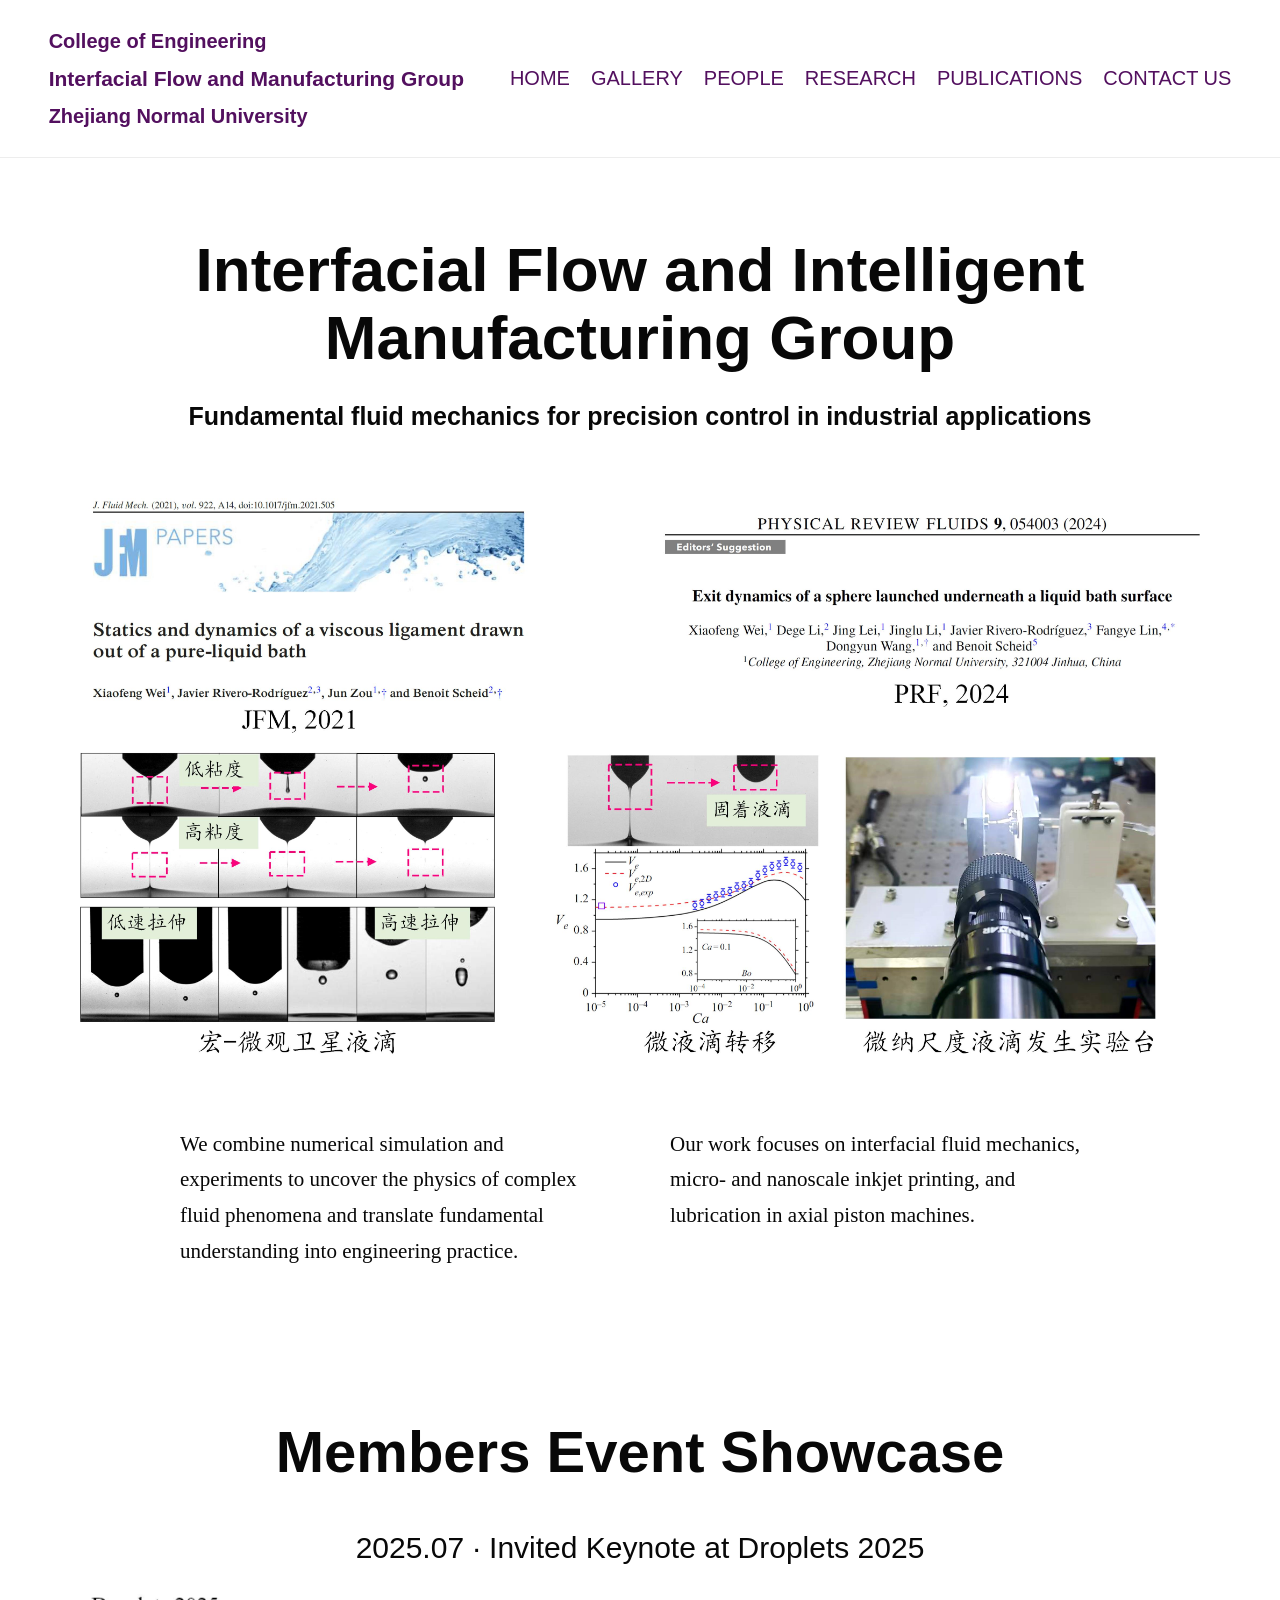
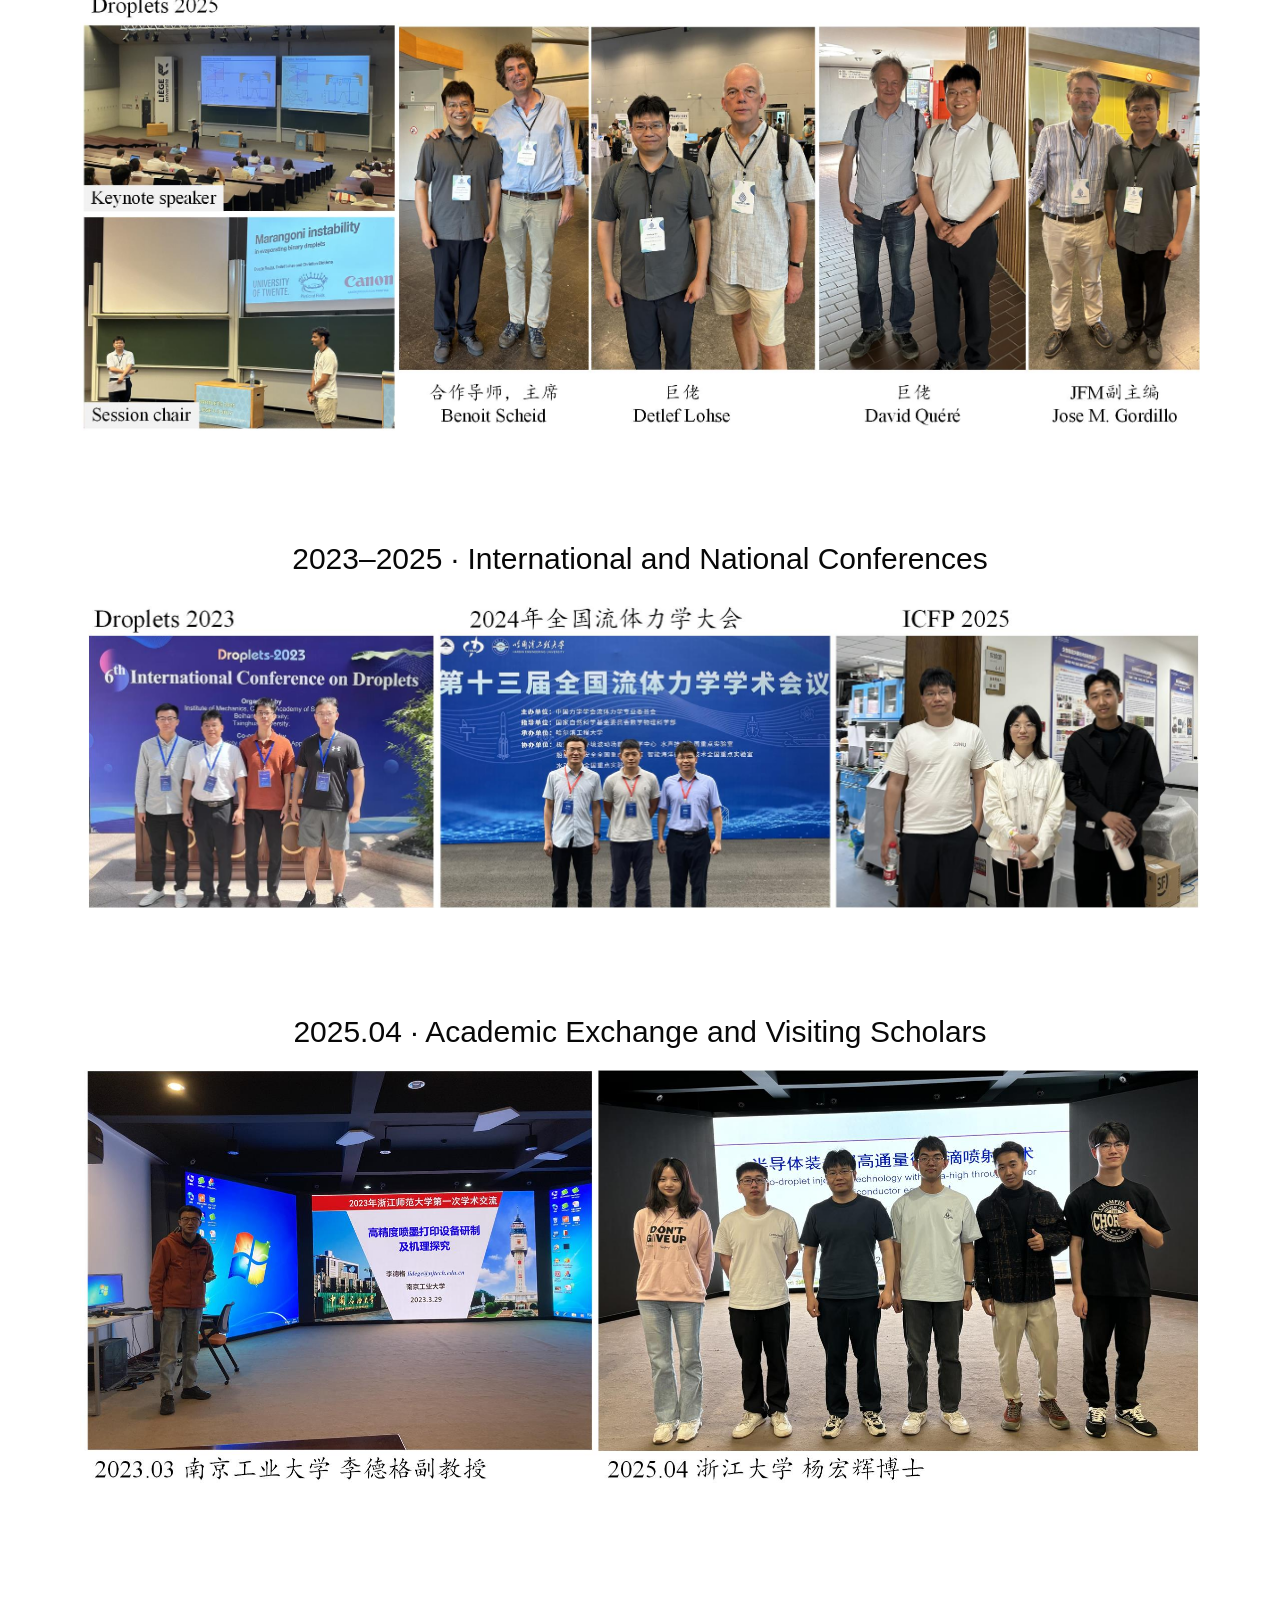
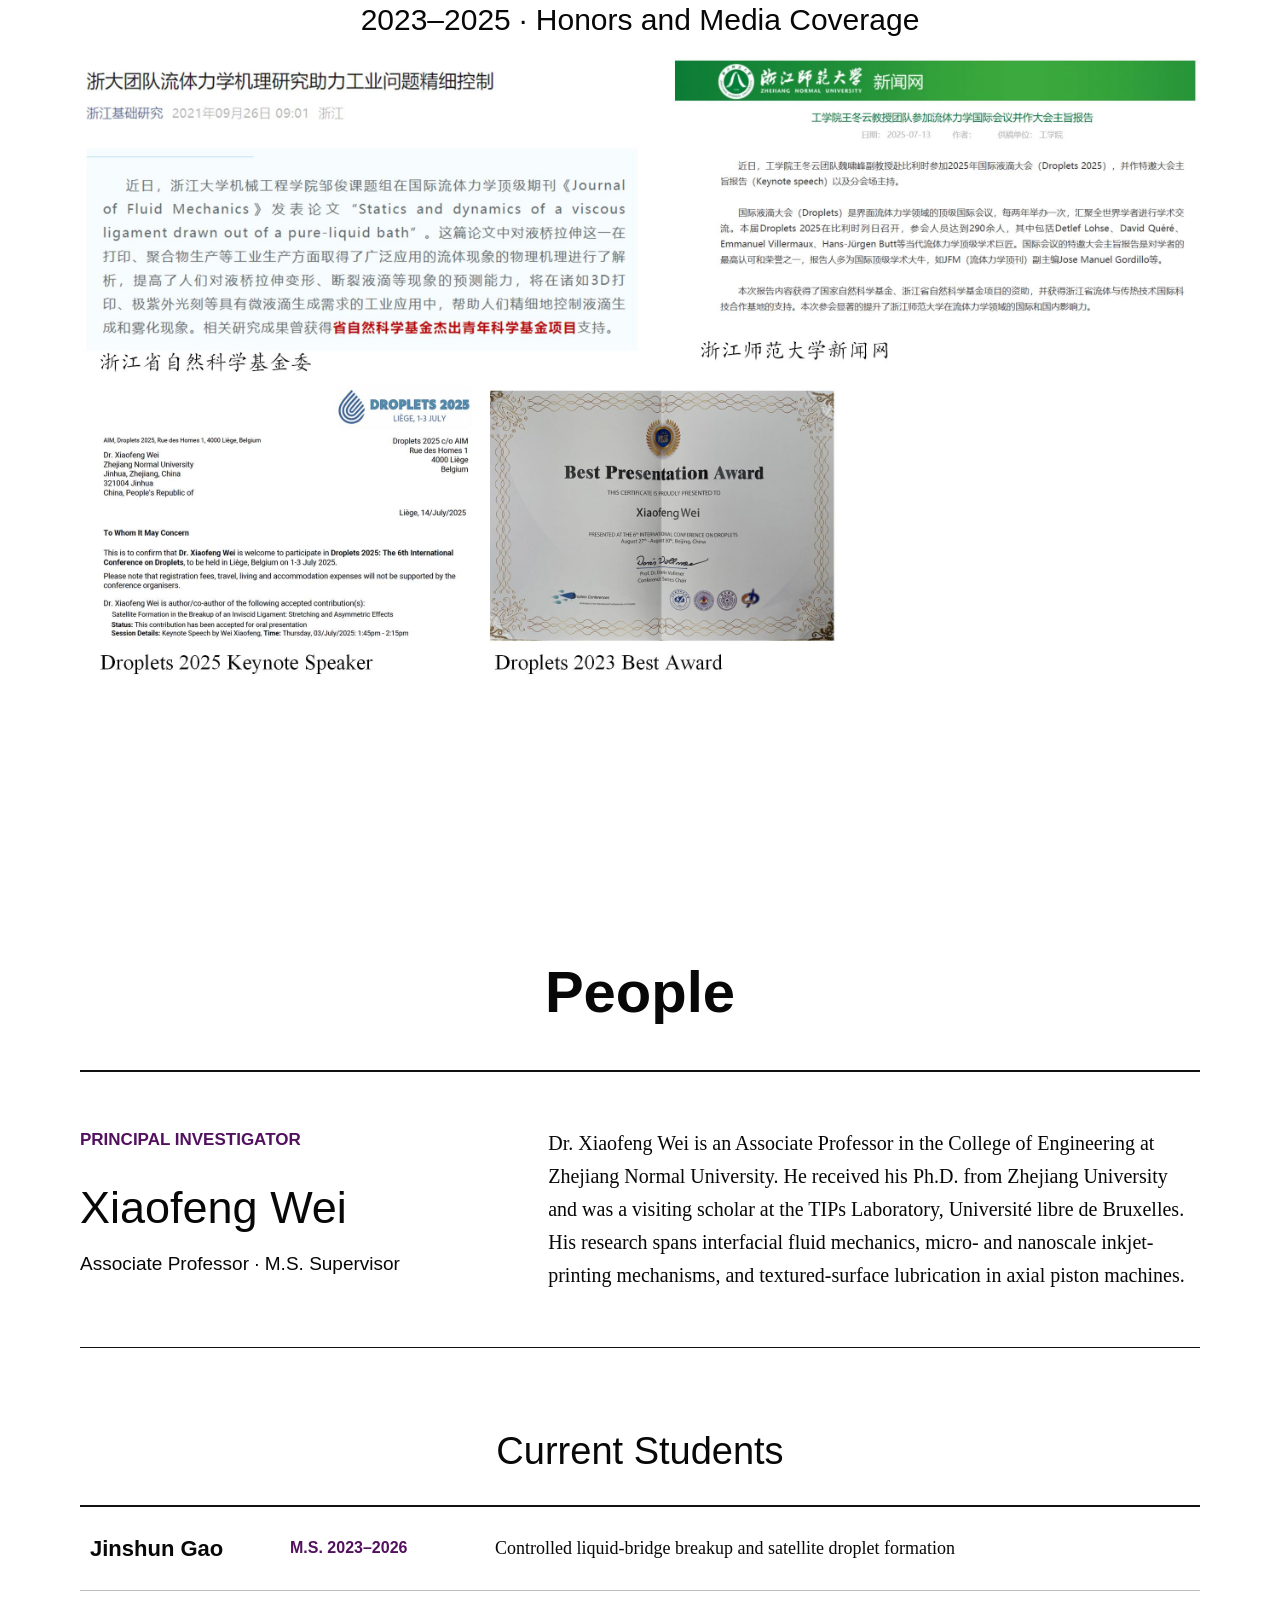
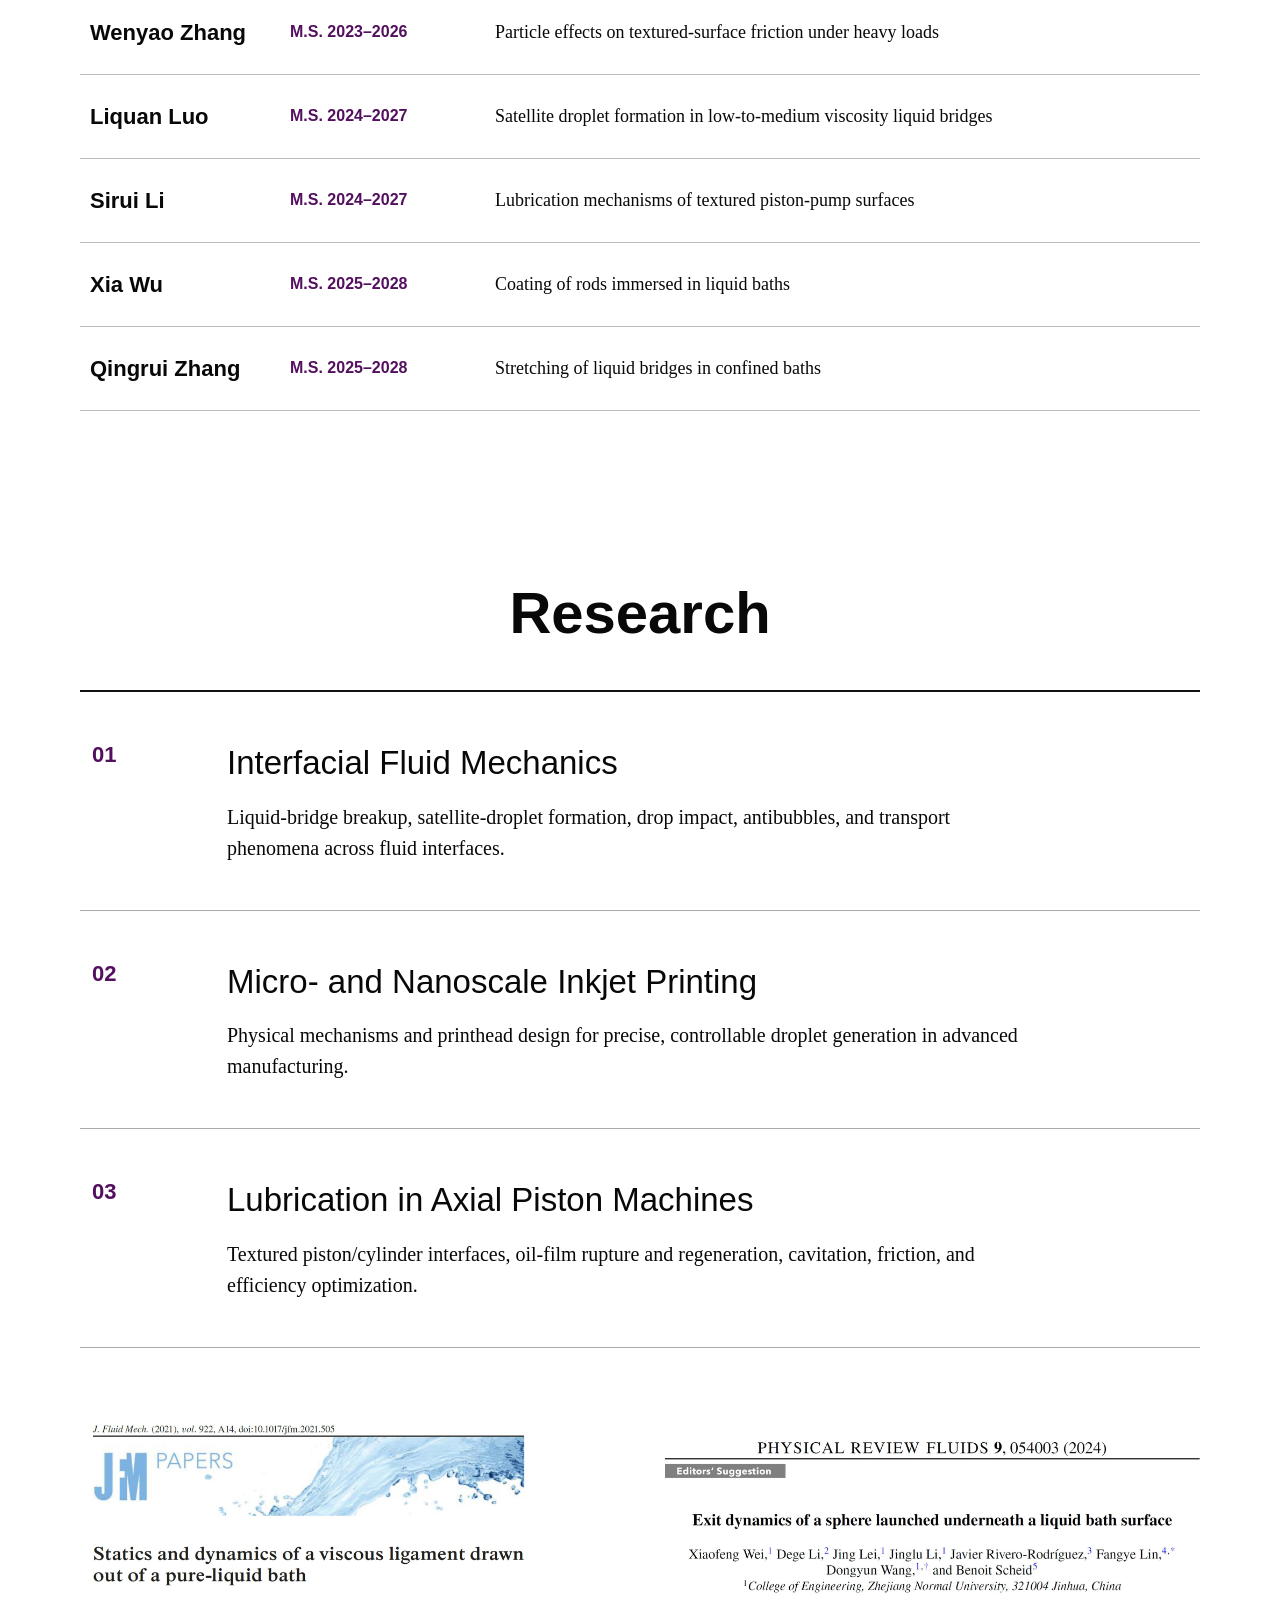
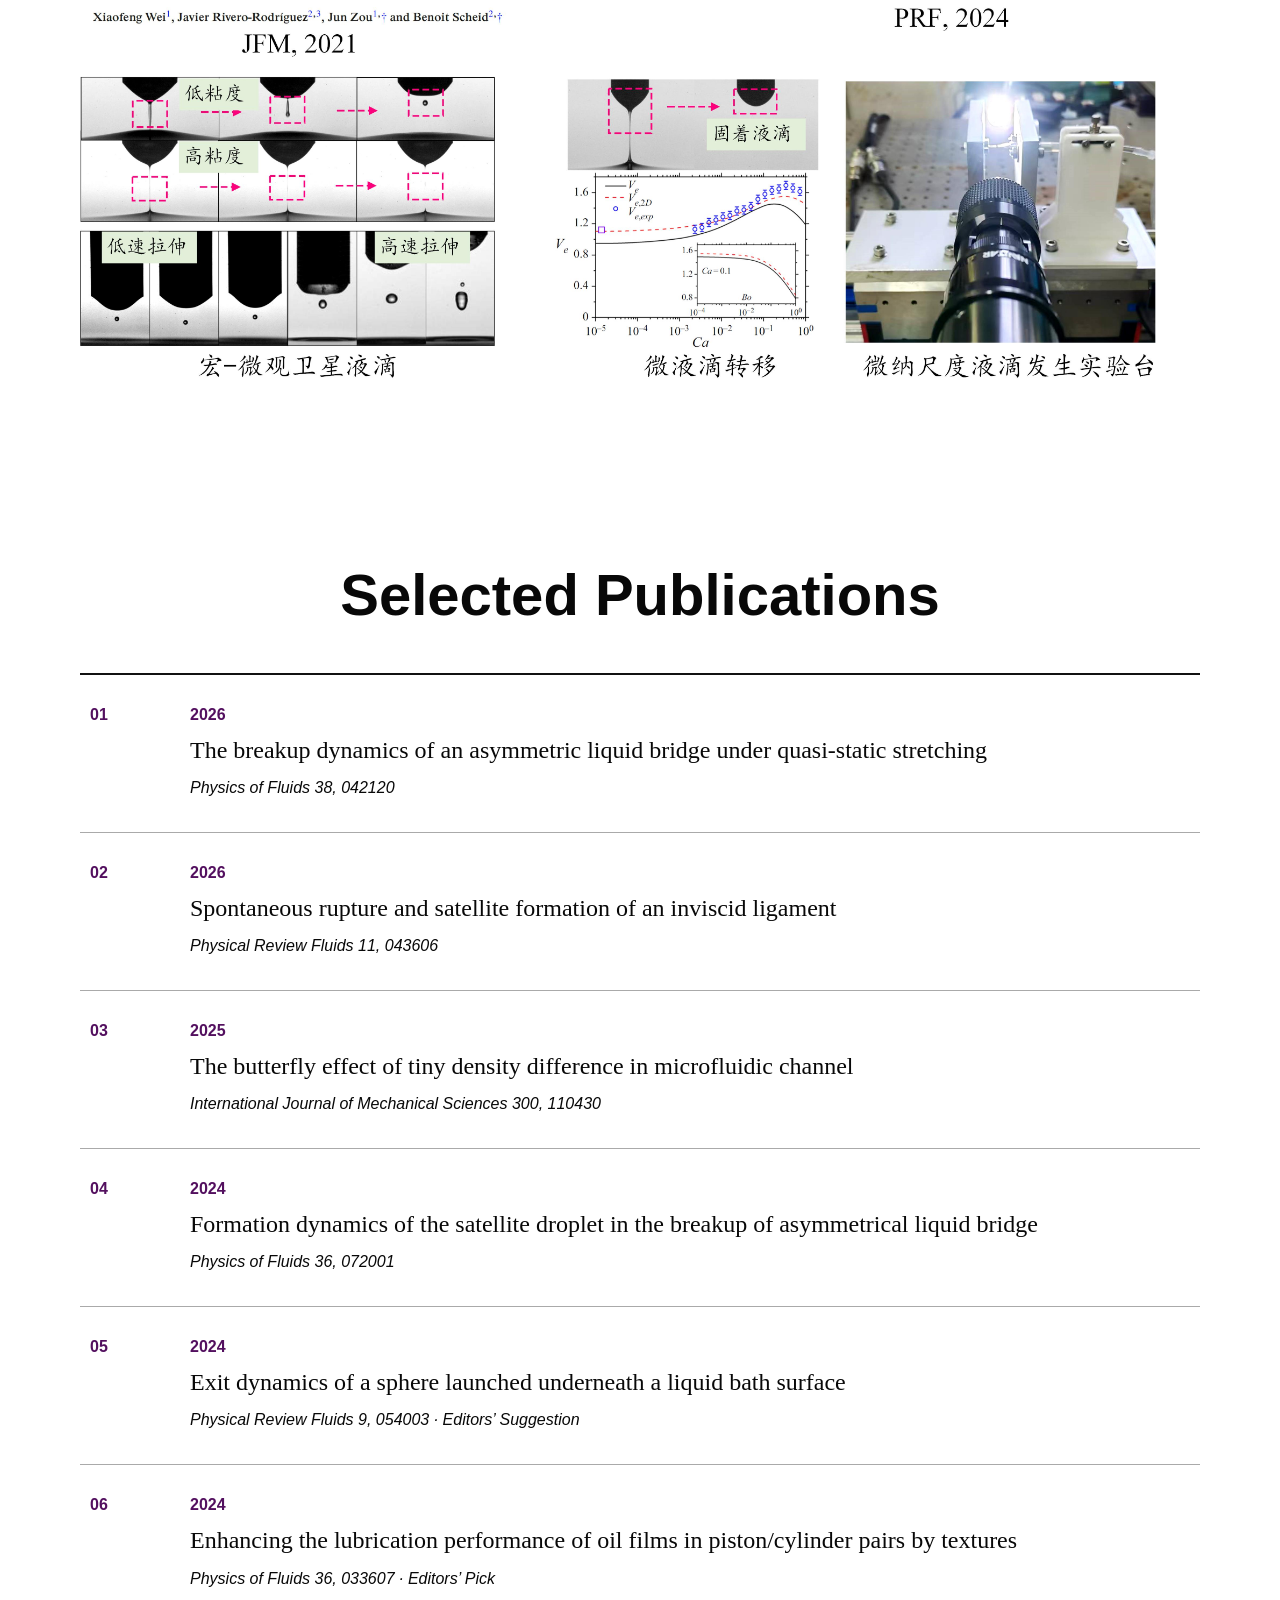
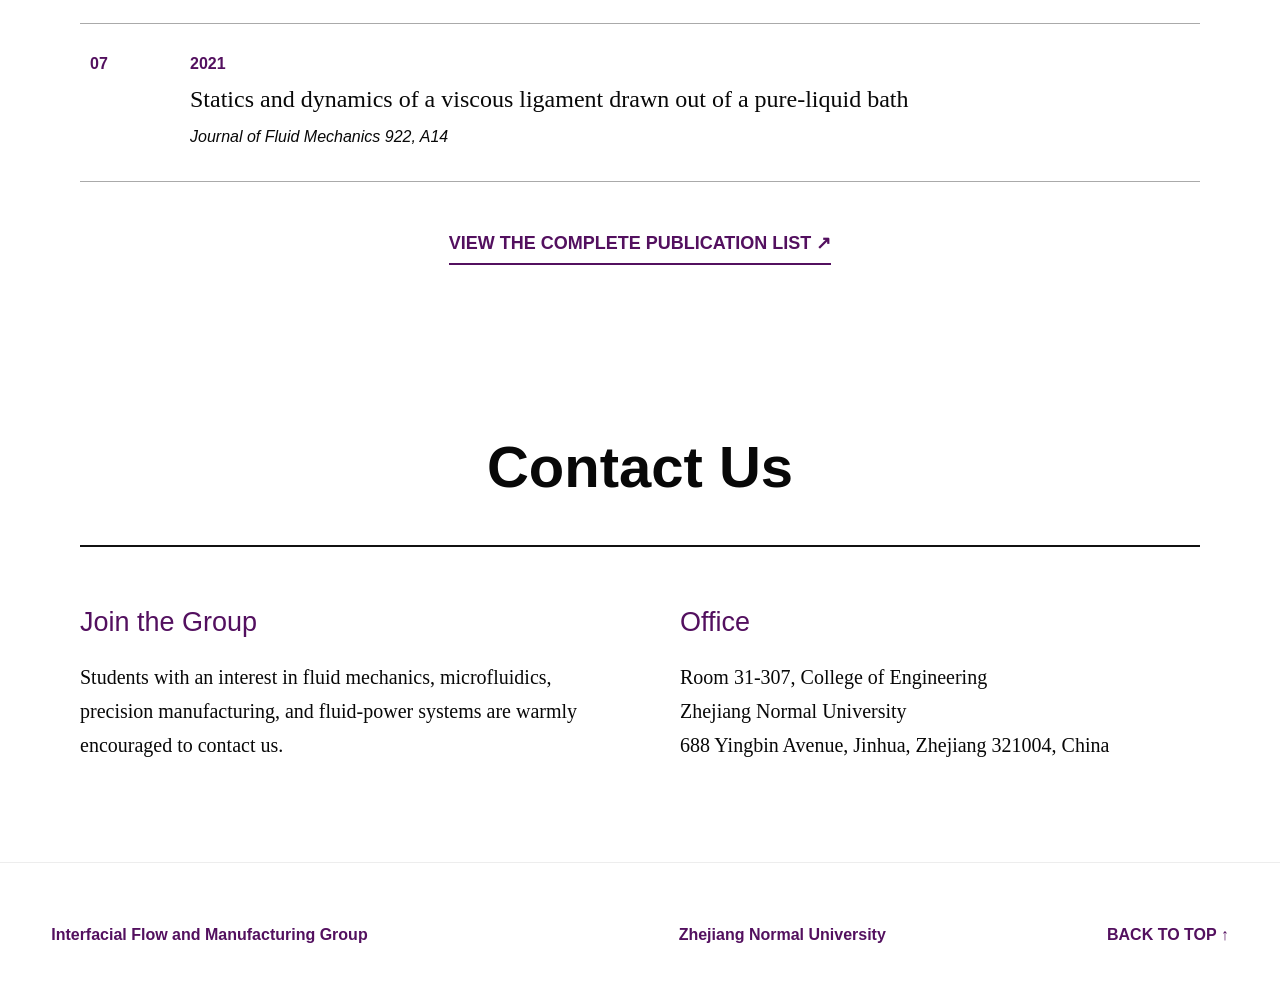
==== docs/index.html @ c69cd3db "Add GitHub Pages static export" ====
<!DOCTYPE html><html lang="en"><head><meta charSet="utf-8"/><meta name="viewport" content="width=device-width, initial-scale=1"/><link rel="preload" as="image" fetchPriority="high" imageSrcSet="./images/research-results.jpg 1x"/><link rel="stylesheet" href="./_next/static/css/index.QrIq2dYN.css" data-rsc-css-href="./_next/static/css/index.QrIq2dYN.css" data-precedence="vite-rsc/importer-resources"/><link rel="modulepreload" fetchPriority="low" href="./_next/static/chunks/index-C1byKRlg.js"/><script src="./_next/static/chunks/rolldown-runtime-C60lm6uB.js" type="module" async=""></script><script src="./_next/static/chunks/framework-BgSIrAUN.js" type="module" async=""></script><link rel="modulepreload" href="./_next/static/chunks/layout-segment-context-C7aJjixn.js" crossorigin=""/><link rel="modulepreload" href="./_next/static/chunks/image-NkcGMnk-.js" crossorigin=""/><title>Interfacial Flow and Intelligent Manufacturing Group</title><meta name="description" content="The Xiaofeng Wei Research Group at Zhejiang Normal University."/><link rel="shortcut icon" href="./favicon.svg"/><link rel="icon" href="./favicon.svg"/><script>Object.assign(((self[Symbol.for("vinext.navigationRuntime")]??={bootstrap:{routeManifest:null},functions:{}}).bootstrap.rsc??={rsc:[]}),{params:{},nav:{"pathname":"/","searchParams":[]}})</script><link rel="modulepreload" href="./_next/static/chunks/index-C1byKRlg.js" />
</head><body><main id="home"><header class="site-header"><a class="group-identity" href="#home"><span>College of Engineering</span><strong>Interfacial Flow and Manufacturing Group</strong><span>Zhejiang Normal University</span></a><nav aria-label="Main navigation"><a href="#home">HOME</a><a href="#gallery">GALLERY</a><a href="#people">PEOPLE</a><a href="#research">RESEARCH</a><a href="#publications">PUBLICATIONS</a><a href="#contact">CONTACT US</a></nav></header><section class="home-section template-section"><h1>Interfacial Flow and Intelligent Manufacturing Group</h1><p class="home-subtitle">Fundamental fluid mechanics for precision control in industrial applications</p><img src="./images/research-results.jpg" alt="Selected research on liquid ligaments, droplet transport and microscale experiments" width="2083" height="1069" loading="eager" fetchPriority="high" decoding="async" srcSet="./images/research-results.jpg 1x" class="hero-image" data-nimg="1"/><div class="home-intro"><p>We combine numerical simulation and experiments to uncover the physics of complex fluid phenomena and translate fundamental understanding into engineering practice.</p><p>Our work focuses on interfacial fluid mechanics, micro- and nanoscale inkjet printing, and lubrication in axial piston machines.</p></div></section><section class="template-section" id="gallery"><h2>Members Event Showcase</h2><article class="gallery-event"><h3>2025.07 · Invited Keynote at Droplets 2025</h3><img src="./images/droplets-2025.jpg" alt="Professor Xiaofeng Wei at the Droplets 2025 conference in Liège" width="2505" height="1003" loading="lazy" decoding="async" srcSet="./images/droplets-2025.jpg 1x" data-nimg="1"/></article><article class="gallery-event"><h3>2023–2025 · International and National Conferences</h3><img src="./images/conferences.jpg" alt="Group members attending academic conferences" width="2250" height="623" loading="lazy" decoding="async" srcSet="./images/conferences.jpg 1x" data-nimg="1"/></article><article class="gallery-event"><h3>2025.04 · Academic Exchange and Visiting Scholars</h3><img src="./images/visits.jpg" alt="Academic exchange activities and visiting scholars" width="2238" height="850" loading="lazy" decoding="async" srcSet="./images/visits.jpg 1x" data-nimg="1"/></article><article class="gallery-event"><h3>2023–2025 · Honors and Media Coverage</h3><img src="./images/honors.jpg" alt="Keynote invitation, best presentation award and media coverage" width="2628" height="1470" loading="lazy" decoding="async" srcSet="./images/honors.jpg 1x" data-nimg="1"/></article></section><section class="template-section people-page" id="people"><h2>People</h2><article class="profile-block"><div class="profile-title"><span>Principal Investigator</span><h3>Xiaofeng Wei</h3><p>Associate Professor · M.S. Supervisor</p></div><div class="profile-copy"><p>Dr. Xiaofeng Wei is an Associate Professor in the College of Engineering at Zhejiang Normal University. He received his Ph.D. from Zhejiang University and was a visiting scholar at the TIPs Laboratory, Université libre de Bruxelles.</p><p>His research spans interfacial fluid mechanics, micro- and nanoscale inkjet-printing mechanisms, and textured-surface lubrication in axial piston machines.</p></div></article><h3 class="subsection-title">Current Students</h3><div class="people-list"><div class="person-row"><strong>Jinshun Gao</strong><span>M.S. 2023–2026</span><p>Controlled liquid-bridge breakup and satellite droplet formation</p></div><div class="person-row"><strong>Wenyao Zhang</strong><span>M.S. 2023–2026</span><p>Particle effects on textured-surface friction under heavy loads</p></div><div class="person-row"><strong>Liquan Luo</strong><span>M.S. 2024–2027</span><p>Satellite droplet formation in low-to-medium viscosity liquid bridges</p></div><div class="person-row"><strong>Sirui Li</strong><span>M.S. 2024–2027</span><p>Lubrication mechanisms of textured piston-pump surfaces</p></div><div class="person-row"><strong>Xia Wu</strong><span>M.S. 2025–2028</span><p>Coating of rods immersed in liquid baths</p></div><div class="person-row"><strong>Qingrui Zhang</strong><span>M.S. 2025–2028</span><p>Stretching of liquid bridges in confined baths</p></div></div></section><section class="template-section research-page" id="research"><h2>Research</h2><div class="research-list"><article><span>01</span><div><h3>Interfacial Fluid Mechanics</h3><p>Liquid-bridge breakup, satellite-droplet formation, drop impact, antibubbles, and transport phenomena across fluid interfaces.</p></div></article><article><span>02</span><div><h3>Micro- and Nanoscale Inkjet Printing</h3><p>Physical mechanisms and printhead design for precise, controllable droplet generation in advanced manufacturing.</p></div></article><article><span>03</span><div><h3>Lubrication in Axial Piston Machines</h3><p>Textured piston/cylinder interfaces, oil-film rupture and regeneration, cavitation, friction, and efficiency optimization.</p></div></article></div><img src="./images/research-results.jpg" alt="Research results in interfacial fluid mechanics" width="2083" height="1069" loading="lazy" decoding="async" srcSet="./images/research-results.jpg 1x" class="research-banner" data-nimg="1"/></section><section class="template-section publications-page" id="publications"><h2>Selected Publications</h2><div class="publication-list"><article><span>01</span><div><p>2026</p><h3>The breakup dynamics of an asymmetric liquid bridge under quasi-static stretching</h3><em>Physics of Fluids 38, 042120</em></div></article><article><span>02</span><div><p>2026</p><h3>Spontaneous rupture and satellite formation of an inviscid ligament</h3><em>Physical Review Fluids 11, 043606</em></div></article><article><span>03</span><div><p>2025</p><h3>The butterfly effect of tiny density difference in microfluidic channel</h3><em>International Journal of Mechanical Sciences 300, 110430</em></div></article><article><span>04</span><div><p>2024</p><h3>Formation dynamics of the satellite droplet in the breakup of asymmetrical liquid bridge</h3><em>Physics of Fluids 36, 072001</em></div></article><article><span>05</span><div><p>2024</p><h3>Exit dynamics of a sphere launched underneath a liquid bath surface</h3><em>Physical Review Fluids 9, 054003 · Editors’ Suggestion</em></div></article><article><span>06</span><div><p>2024</p><h3>Enhancing the lubrication performance of oil films in piston/cylinder pairs by textures</h3><em>Physics of Fluids 36, 033607 · Editors’ Pick</em></div></article><article><span>07</span><div><p>2021</p><h3>Statics and dynamics of a viscous ligament drawn out of a pure-liquid bath</h3><em>Journal of Fluid Mechanics 922, A14</em></div></article></div><a class="external-link" href="https://mypage.zjnu.edu.cn/WXF4/zh_CN/index.htm" target="_blank" rel="noreferrer">VIEW THE COMPLETE PUBLICATION LIST ↗</a></section><section class="template-section contact-page" id="contact"><h2>Contact Us</h2><div class="contact-grid"><div><h3>Join the Group</h3><p>Students with an interest in fluid mechanics, microfluidics, precision manufacturing, and fluid-power systems are warmly encouraged to contact us.</p></div><div><h3>Office</h3><p>Room 31-307, College of Engineering<br/>Zhejiang Normal University<br/>688 Yingbin Avenue, Jinhua, Zhejiang 321004, China</p></div></div></section><footer><p>Interfacial Flow and Manufacturing Group</p><p>Zhejiang Normal University</p><a href="#home">BACK TO TOP ↑</a></footer></main><script type="module" src="./_next/static/chunks/index-C1byKRlg.js" id="_R_" async=""></script><script>((self[Symbol.for("vinext.navigationRuntime")]??={bootstrap:{routeManifest:null},functions:{}}).bootstrap.rsc??={rsc:[]}).rsc.push("2:I[\"8c0f216c4604\",[],\"Children\",1]\n")</script><script>((self[Symbol.for("vinext.navigationRuntime")]??={bootstrap:{routeManifest:null},functions:{}}).bootstrap.rsc??={rsc:[]}).rsc.push("3:I[\"593f344dc510\",[],\"GlobalErrorBoundary\",1]\n")</script><script>((self[Symbol.for("vinext.navigationRuntime")]??={bootstrap:{routeManifest:null},functions:{}}).bootstrap.rsc??={rsc:[]}).rsc.push("4:I[\"0b874ad30386\",[],\"default\",1]\n")</script><script>((self[Symbol.for("vinext.navigationRuntime")]??={bootstrap:{routeManifest:null},functions:{}}).bootstrap.rsc??={rsc:[]}).rsc.push("5:I[\"593f344dc510\",[],\"ErrorBoundary\",1]\n")</script><script>((self[Symbol.for("vinext.navigationRuntime")]??={bootstrap:{routeManifest:null},functions:{}}).bootstrap.rsc??={rsc:[]}).rsc.push("6:I[\"15c18cfaeeff\",[],\"LayoutSegmentProvider\",1]\n")</script><script>((self[Symbol.for("vinext.navigationRuntime")]??={bootstrap:{routeManifest:null},functions:{}}).bootstrap.rsc??={rsc:[]}).rsc.push("7:I[\"8c0f216c4604\",[],\"Slot\",1]\n")</script><script>((self[Symbol.for("vinext.navigationRuntime")]??={bootstrap:{routeManifest:null},functions:{}}).bootstrap.rsc??={rsc:[]}).rsc.push("8:I[\"9276801271d6\",[],\"AppRouterScrollTarget\",1]\n")</script><script>((self[Symbol.for("vinext.navigationRuntime")]??={bootstrap:{routeManifest:null},functions:{}}).bootstrap.rsc??={rsc:[]}).rsc.push("9:I[\"593f344dc510\",[],\"RedirectBoundary\",1]\n")</script><script>((self[Symbol.for("vinext.navigationRuntime")]??={bootstrap:{routeManifest:null},functions:{}}).bootstrap.rsc??={rsc:[]}).rsc.push(":HL[\"/_next/static/css/index.QrIq2dYN.css\",\"style\"     ]\n")</script><script>((self[Symbol.for("vinext.navigationRuntime")]??={bootstrap:{routeManifest:null},functions:{}}).bootstrap.rsc??={rsc:[]}).rsc.push("0:{\"__route\":\"route:/\",\"__interceptionContext\":null,\"__layoutIds\":[\"layout:/\"],\"__rootLayout\":\"/\",\"__sourcePage\":\"/page\",\"page:/\":\"$L1\",\"layout:/\":[[[[\"$\",\"link\",\"css:/_next/static/css/index.QrIq2dYN.css\",{\"rel\":\"stylesheet\",\"precedence\":\"vite-rsc/importer-resources\",\"href\":\"/_next/static/css/index.QrIq2dYN.css\",\"data-rsc-css-href\":\"/_next/static/css/index.QrIq2dYN.css\"}],\"$undefined\"],[\"$\",\"html\",null,{\"lang\":\"en\",\"children\":[\"$\",\"body\",null,{\"children\":[\"$\",\"$L2\",null,{}]}]}]],null],\"route:/\":[[[\"$\",\"meta\",null,{\"charSet\":\"utf-8\"}],[[\"$\",\"title\",\"0\",{\"children\":\"Interfacial Flow and Intelligent Manufacturing Group\"}],[\"$\",\"meta\",\"1\",{\"name\":\"description\",\"content\":\"The Xiaofeng Wei Research Group at Zhejiang Normal University.\"}],[\"$\",\"link\",\"2\",{\"rel\":\"shortcut icon\",\"href\":\"/favicon.svg\"}],[\"$\",\"link\",\"3\",{\"rel\":\"icon\",\"href\":\"/favicon.svg\"}]],[[\"$\",\"meta\",\"0\",{\"name\":\"viewport\",\"content\":\"width=device-width, initial-scale=1\"}]]],[\"$\",\"$L3\",null,{\"fallback\":\"$4\",\"children\":[\"$\",\"$L5\",null,{\"fallback\":\"$4\",\"children\":[\"$\",\"$L6\",null,{\"providerId\":\"layout:/\",\"segmentMap\":{\"children\":[]},\"children\":[\"$\",\"$L7\",null,{\"id\":\"layout:/\",\"parallelSlots\":\"$undefined\",\"children\":[\"$\",\"$L8\",null,{\"children\":[\"$\",\"$L9\",null,{\"children\":[[\"$\",\"$L6\",null,{\"providerId\":\"page:/\",\"segmentMap\":{\"children\":[\"__PAGE__\"]},\"children\":[\"$\",\"$L7\",null,{\"id\":\"page:/\"}]}],null]}]}]}]}]}]}],null,null],\"__layoutFlags\":{\"layout:/\":\"s\"},\"__artifactCompatibility\":{\"schemaVersion\":1,\"graphVersion\":\"app-route-graph:1177fd80f83fa7b0\",\"deploymentVersion\":\"45719136-086e-4e16-8afd-2fab2fffc065\",\"appElementsSchemaVersion\":1,\"rscPayloadSchemaVersion\":1,\"rootBoundaryId\":\"/\",\"renderEpoch\":null},\"__renderObservation\":{\"schemaVersion\":1,\"output\":{\"kind\":\"app-rsc\",\"mountedSlotsFingerprint\":null,\"renderEpoch\":null,\"rootBoundaryId\":\"/\",\"routeId\":\"route:/\"},\"completeness\":\"partial\",\"boundaryOutcome\":{\"kind\":\"unknown\"},\"requestApis\":[{\"kind\":\"connection\",\"status\":\"unknown\"},{\"kind\":\"cookies\",\"status\":\"unknown\"},{\"kind\":\"draftMode\",\"status\":\"unknown\"},{\"kind\":\"headers\",\"status\":\"unknown\"},{\"kind\":\"params\",\"status\":\"unknown\"},{\"kind\":\"searchParams\",\"status\":\"unknown\"}],\"dynamicFetches\":[],\"cacheTags\":[\"/\",\"_N_T_/\",\"_N_T_/index\",\"_N_T_/layout\",\"_N_T_/page\"],\"pathTags\":[\"/\"],\"cacheability\":\"unknown\",\"downgrade\":{\"target\":\"freshRender\",\"reasons\":[{\"code\":\"CP_DOWNGRADE_CACHEABILITY_UNKNOWN\",\"target\":\"freshRender\"},{\"code\":\"CP_DOWNGRADE_INCOMPLETE_OBSERVATION\",\"completeness\":\"partial\",\"target\":\"freshRender\"},{\"code\":\"CP_DOWNGRADE_UNKNOWN_REQUEST_API\",\"requestApi\":\"connection\",\"target\":\"freshRender\"},{\"code\":\"CP_DOWNGRADE_UNKNOWN_REQUEST_API\",\"requestApi\":\"cookies\",\"target\":\"freshRender\"},{\"code\":\"CP_DOWNGRADE_UNKNOWN_REQUEST_API\",\"requestApi\":\"draftMode\",\"target\":\"freshRender\"},{\"code\":\"CP_DOWNGRADE_UNKNOWN_REQUEST_API\",\"requestApi\":\"headers\",\"target\":\"freshRender\"},{\"code\":\"CP_DOWNGRADE_UNKNOWN_REQUEST_API\",\"requestApi\":\"params\",\"target\":\"freshRender\"},{\"code\":\"CP_DOWNGRADE_UNKNOWN_REQUEST_API\",\"requestApi\":\"searchParams\",\"target\":\"freshRender\"}],\"fallback\":{\"kind\":\"breakerFallback\",\"code\":\"CP_PRIVATE_DYNAMIC_DOWNGRADE\",\"mode\":\"renderFresh\",\"scope\":\"affectedOutput\",\"fields\":{\"reasonCodes\":[\"CP_DOWNGRADE_CACHEABILITY_UNKNOWN\",\"CP_DOWNGRADE_INCOMPLETE_OBSERVATION\",\"CP_DOWNGRADE_UNKNOWN_REQUEST_API\",\"CP_DOWNGRADE_UNKNOWN_REQUEST_API\",\"CP_DOWNGRADE_UNKNOWN_REQUEST_API\",\"CP_DOWNGRADE_UNKNOWN_REQUEST_API\",\"CP_DOWNGRADE_UNKNOWN_REQUEST_API\",\"CP_DOWNGRADE_UNKNOWN_REQUEST_API\"],\"target\":\"freshRender\"}},\"isPublicCacheCandidate\":false}}}\n")</script><script>((self[Symbol.for("vinext.navigationRuntime")]??={bootstrap:{routeManifest:null},functions:{}}).bootstrap.rsc??={rsc:[]}).rsc.push("a:I[\"9fb86276be8f\",[],\"default\",1]\n")</script><script>((self[Symbol.for("vinext.navigationRuntime")]??={bootstrap:{routeManifest:null},functions:{}}).bootstrap.rsc??={rsc:[]}).rsc.push("1:[\"$\",\"main\",null,{\"id\":\"home\",\"children\":[[\"$\",\"header\",null,{\"className\":\"site-header\",\"children\":[[\"$\",\"a\",null,{\"className\":\"group-identity\",\"href\":\"#home\",\"children\":[[\"$\",\"span\",null,{\"children\":\"College of Engineering\"}],[\"$\",\"strong\",null,{\"children\":\"Interfacial Flow and Manufacturing Group\"}],[\"$\",\"span\",null,{\"children\":\"Zhejiang Normal University\"}]]}],[\"$\",\"nav\",null,{\"aria-label\":\"Main navigation\",\"children\":[[\"$\",\"a\",null,{\"href\":\"#home\",\"children\":\"HOME\"}],[\"$\",\"a\",null,{\"href\":\"#gallery\",\"children\":\"GALLERY\"}],[\"$\",\"a\",null,{\"href\":\"#people\",\"children\":\"PEOPLE\"}],[\"$\",\"a\",null,{\"href\":\"#research\",\"children\":\"RESEARCH\"}],[\"$\",\"a\",null,{\"href\":\"#publications\",\"children\":\"PUBLICATIONS\"}],[\"$\",\"a\",null,{\"href\":\"#contact\",\"children\":\"CONTACT US\"}]]}]]}],[\"$\",\"section\",null,{\"className\":\"home-section template-section\",\"children\":[[\"$\",\"h1\",null,{\"children\":\"Interfacial Flow and Intelligent Manufacturing Group\"}],[\"$\",\"p\",null,{\"className\":\"home-subtitle\",\"children\":\"Fundamental fluid mechanics for precision control in industrial applications\"}],[\"$\",\"$La\",null,{\"className\":\"hero-image\",\"src\":\"/images/research-results.jpg\",\"alt\":\"Selected research on liquid ligaments, droplet transport and microscale experiments\",\"width\":2083,\"height\":1069,\"priority\":true}],[\"$\",\"div\",null,{\"className\":\"home-intro\",\"children\":[[\"$\",\"p\",null,{\"children\":\"We combine numerical simulation and experiments to uncover the physics of complex fluid phenomena and translate fundamental understanding into engineering practice.\"}],[\"$\",\"p\",null,{\"children\":\"Our work focuses on interfacial fluid mechanics, micro- and nanoscale inkjet printing, and lubrication in axial piston machines.\"}]]}]]}],[\"$\",\"section\",null,{\"className\":\"template-section\",\"id\":\"gallery\",\"children\":[[\"$\",\"h2\",null,{\"children\":\"Members Event Showcase\"}],[\"$\",\"article\",null,{\"className\":\"gallery-event\",\"children\":[[\"$\",\"h3\",null,{\"children\":\"2025.07 · Invited Keynote at Droplets 2025\"}],[\"$\",\"$La\",null,{\"src\":\"/images/droplets-2025.jpg\",\"alt\":\"Professor Xiaofeng Wei at the Droplets 2025 conference in Liège\",\"width\":2505,\"height\":1003}]]}],[\"$\",\"article\",null,{\"className\":\"gallery-event\",\"children\":[[\"$\",\"h3\",null,{\"children\":\"2023–2025 · International and National Conferences\"}],[\"$\",\"$La\",null,{\"src\":\"/images/conferences.jpg\",\"alt\":\"Group members attending academic conferences\",\"width\":2250,\"height\":623}]]}],[\"$\",\"article\",null,{\"className\":\"gallery-event\",\"children\":[[\"$\",\"h3\",null,{\"children\":\"2025.04 · Academic Exchange and Visiting Scholars\"}],[\"$\",\"$La\",null,{\"src\":\"/images/visits.jpg\",\"alt\":\"Academic exchange activities and visiting scholars\",\"width\":2238,\"height\":850}]]}],[\"$\",\"article\",null,{\"className\":\"gallery-event\",\"children\":[[\"$\",\"h3\",null,{\"children\":\"2023–2025 · Honors and Media Coverage\"}],[\"$\",\"$La\",null,{\"src\":\"/images/honors.jpg\",\"alt\":\"Keynote invitation, best presentation award and media coverage\",\"width\":2628,\"height\":1470}]]}]]}],[\"$\",\"section\",null,{\"className\":\"template-section people-page\",\"id\":\"people\",\"children\":[[\"$\",\"h2\",null,{\"children\":\"People\"}],[\"$\",\"article\",null,{\"className\":\"profile-block\",\"children\":[[\"$\",\"div\",null,{\"className\":\"profile-title\",\"children\":[[\"$\",\"span\",null,{\"children\":\"Principal Investigator\"}],[\"$\",\"h3\",null,{\"children\":\"Xiaofeng Wei\"}],[\"$\",\"p\",null,{\"children\":\"Associate Professor · M.S. Supervisor\"}]]}],[\"$\",\"div\",null,{\"className\":\"profile-copy\",\"children\":[[\"$\",\"p\",null,{\"children\":\"Dr. Xiaofeng Wei is an Associate Professor in the College of Engineering at Zhejiang Normal University. He received his Ph.D. from Zhejiang University and was a visiting scholar at the TIPs Laboratory, Université libre de Bruxelles.\"}],[\"$\",\"p\",null,{\"children\":\"His research spans interfacial fluid mechanics, micro- and nanoscale inkjet-printing mechanisms, and textured-surface lubrication in axial piston machines.\"}]]}]]}],[\"$\",\"h3\",null,{\"className\":\"subsection-title\",\"children\":\"Current Students\"}],[\"$\",\"div\",null,{\"className\":\"people-list\",\"children\":[[\"$\",\"div\",\"Jinshun Gao\",{\"className\":\"person-row\",\"children\":[[\"$\",\"strong\",null,{\"children\":\"Jinshun Gao\"}],[\"$\",\"span\",null,{\"children\":\"M.S. 2023–2026\"}],[\"$\",\"p\",null,{\"children\":\"Controlled liquid-bridge breakup and satellite droplet formation\"}]]}],[\"$\",\"div\",\"Wenyao Zhang\",{\"className\":\"person-row\",\"children\":[[\"$\",\"strong\",null,{\"children\":\"Wenyao Zhang\"}],\"$Lb\",\"$Lc\"]}],\"$Ld\",\"$Le\",\"$Lf\",\"$L10\"]}]]}],\"$L11\",\"$L12\",\"$L13\",\"$L14\"]}]\n")</script><script>((self[Symbol.for("vinext.navigationRuntime")]??={bootstrap:{routeManifest:null},functions:{}}).bootstrap.rsc??={rsc:[]}).rsc.push("b:[\"$\",\"span\",null,{\"children\":\"M.S. 2023–2026\"}]\n")</script><script>((self[Symbol.for("vinext.navigationRuntime")]??={bootstrap:{routeManifest:null},functions:{}}).bootstrap.rsc??={rsc:[]}).rsc.push("c:[\"$\",\"p\",null,{\"children\":\"Particle effects on textured-surface friction under heavy loads\"}]\n")</script><script>((self[Symbol.for("vinext.navigationRuntime")]??={bootstrap:{routeManifest:null},functions:{}}).bootstrap.rsc??={rsc:[]}).rsc.push("d:[\"$\",\"div\",\"Liquan Luo\",{\"className\":\"person-row\",\"children\":[[\"$\",\"strong\",null,{\"children\":\"Liquan Luo\"}],[\"$\",\"span\",null,{\"children\":\"M.S. 2024–2027\"}],[\"$\",\"p\",null,{\"children\":\"Satellite droplet formation in low-to-medium viscosity liquid bridges\"}]]}]\n")</script><script>((self[Symbol.for("vinext.navigationRuntime")]??={bootstrap:{routeManifest:null},functions:{}}).bootstrap.rsc??={rsc:[]}).rsc.push("e:[\"$\",\"div\",\"Sirui Li\",{\"className\":\"person-row\",\"children\":[[\"$\",\"strong\",null,{\"children\":\"Sirui Li\"}],[\"$\",\"span\",null,{\"children\":\"M.S. 2024–2027\"}],[\"$\",\"p\",null,{\"children\":\"Lubrication mechanisms of textured piston-pump surfaces\"}]]}]\n")</script><script>((self[Symbol.for("vinext.navigationRuntime")]??={bootstrap:{routeManifest:null},functions:{}}).bootstrap.rsc??={rsc:[]}).rsc.push("f:[\"$\",\"div\",\"Xia Wu\",{\"className\":\"person-row\",\"children\":[[\"$\",\"strong\",null,{\"children\":\"Xia Wu\"}],[\"$\",\"span\",null,{\"children\":\"M.S. 2025–2028\"}],[\"$\",\"p\",null,{\"children\":\"Coating of rods immersed in liquid baths\"}]]}]\n")</script><script>((self[Symbol.for("vinext.navigationRuntime")]??={bootstrap:{routeManifest:null},functions:{}}).bootstrap.rsc??={rsc:[]}).rsc.push("10:[\"$\",\"div\",\"Qingrui Zhang\",{\"className\":\"person-row\",\"children\":[[\"$\",\"strong\",null,{\"children\":\"Qingrui Zhang\"}],[\"$\",\"span\",null,{\"children\":\"M.S. 2025–2028\"}],[\"$\",\"p\",null,{\"children\":\"Stretching of liquid bridges in confined baths\"}]]}]\n")</script><script>((self[Symbol.for("vinext.navigationRuntime")]??={bootstrap:{routeManifest:null},functions:{}}).bootstrap.rsc??={rsc:[]}).rsc.push("11:[\"$\",\"section\",null,{\"className\":\"template-section research-page\",\"id\":\"research\",\"children\":[[\"$\",\"h2\",null,{\"children\":\"Research\"}],[\"$\",\"div\",null,{\"className\":\"research-list\",\"children\":[[\"$\",\"article\",null,{\"children\":[[\"$\",\"span\",null,{\"children\":\"01\"}],[\"$\",\"div\",null,{\"children\":[[\"$\",\"h3\",null,{\"children\":\"Interfacial Fluid Mechanics\"}],[\"$\",\"p\",null,{\"children\":\"Liquid-bridge breakup, satellite-droplet formation, drop impact, antibubbles, and transport phenomena across fluid interfaces.\"}]]}]]}],[\"$\",\"article\",null,{\"children\":[[\"$\",\"span\",null,{\"children\":\"02\"}],[\"$\",\"div\",null,{\"children\":[[\"$\",\"h3\",null,{\"children\":\"Micro- and Nanoscale Inkjet Printing\"}],[\"$\",\"p\",null,{\"children\":\"Physical mechanisms and printhead design for precise, controllable droplet generation in advanced manufacturing.\"}]]}]]}],[\"$\",\"article\",null,{\"children\":[[\"$\",\"span\",null,{\"children\":\"03\"}],[\"$\",\"div\",null,{\"children\":[[\"$\",\"h3\",null,{\"children\":\"Lubrication in Axial Piston Machines\"}],[\"$\",\"p\",null,{\"children\":\"Textured piston/cylinder interfaces, oil-film rupture and regeneration, cavitation, friction, and efficiency optimization.\"}]]}]]}]]}],[\"$\",\"$La\",null,{\"className\":\"research-banner\",\"src\":\"/images/research-results.jpg\",\"alt\":\"Research results in interfacial fluid mechanics\",\"width\":2083,\"height\":1069}]]}]\n")</script><script>((self[Symbol.for("vinext.navigationRuntime")]??={bootstrap:{routeManifest:null},functions:{}}).bootstrap.rsc??={rsc:[]}).rsc.push("12:[\"$\",\"section\",null,{\"className\":\"template-section publications-page\",\"id\":\"publications\",\"children\":[[\"$\",\"h2\",null,{\"children\":\"Selected Publications\"}],[\"$\",\"div\",null,{\"className\":\"publication-list\",\"children\":[[\"$\",\"article\",\"The breakup dynamics of an asymmetric liquid bridge under quasi-static stretching\",{\"children\":[[\"$\",\"span\",null,{\"children\":\"01\"}],[\"$\",\"div\",null,{\"children\":[[\"$\",\"p\",null,{\"children\":\"2026\"}],[\"$\",\"h3\",null,{\"children\":\"The breakup dynamics of an asymmetric liquid bridge under quasi-static stretching\"}],[\"$\",\"em\",null,{\"children\":\"Physics of Fluids 38, 042120\"}]]}]]}],[\"$\",\"article\",\"Spontaneous rupture and satellite formation of an inviscid ligament\",{\"children\":[[\"$\",\"span\",null,{\"children\":\"02\"}],[\"$\",\"div\",null,{\"children\":[[\"$\",\"p\",null,{\"children\":\"2026\"}],[\"$\",\"h3\",null,{\"children\":\"Spontaneous rupture and satellite formation of an inviscid ligament\"}],[\"$\",\"em\",null,{\"children\":\"Physical Review Fluids 11, 043606\"}]]}]]}],[\"$\",\"article\",\"The butterfly effect of tiny density difference in microfluidic channel\",{\"children\":[[\"$\",\"span\",null,{\"children\":\"03\"}],[\"$\",\"div\",null,{\"children\":[[\"$\",\"p\",null,{\"children\":\"2025\"}],[\"$\",\"h3\",null,{\"children\":\"The butterfly effect of tiny density difference in microfluidic channel\"}],[\"$\",\"em\",null,{\"children\":\"International Journal of Mechanical Sciences 300, 110430\"}]]}]]}],[\"$\",\"article\",\"Formation dynamics of the satellite droplet in the breakup of asymmetrical liquid bridge\",{\"children\":[[\"$\",\"span\",null,{\"children\":\"04\"}],[\"$\",\"div\",null,{\"children\":[[\"$\",\"p\",null,{\"children\":\"2024\"}],[\"$\",\"h3\",null,{\"children\":\"Formation dynamics of the satellite droplet in the breakup of asymmetrical liquid bridge\"}],[\"$\",\"em\",null,{\"children\":\"Physics of Fluids 36, 072001\"}]]}]]}],[\"$\",\"article\",\"Exit dynamics of a sphere launched underneath a liquid bath surface\",{\"children\":[[\"$\",\"span\",null,{\"children\":\"05\"}],[\"$\",\"div\",null,{\"children\":[[\"$\",\"p\",null,{\"children\":\"2024\"}],[\"$\",\"h3\",null,{\"children\":\"Exit dynamics of a sphere launched underneath a liquid bath surface\"}],[\"$\",\"em\",null,{\"children\":\"Physical Review Fluids 9, 054003 · Editors’ Suggestion\"}]]}]]}],[\"$\",\"article\",\"Enhancing the lubrication performance of oil films in piston/cylinder pairs by textures\",{\"children\":[[\"$\",\"span\",null,{\"children\":\"06\"}],[\"$\",\"div\",null,{\"children\":[[\"$\",\"p\",null,{\"children\":\"2024\"}],[\"$\",\"h3\",null,{\"children\":\"Enhancing the lubrication performance of oil films in piston/cylinder pairs by textures\"}],[\"$\",\"em\",null,{\"children\":\"Physics of Fluids 36, 033607 · Editors’ Pick\"}]]}]]}],[\"$\",\"article\",\"Statics and dynamics of a viscous ligament drawn out of a pure-liquid bath\",{\"children\":[[\"$\",\"span\",null,{\"children\":\"07\"}],[\"$\",\"div\",null,{\"children\":[[\"$\",\"p\",null,{\"children\":\"2021\"}],[\"$\",\"h3\",null,{\"children\":\"Statics and dynamics of a viscous ligament drawn out of a pure-liquid bath\"}],[\"$\",\"em\",null,{\"children\":\"Journal of Fluid Mechanics 922, A14\"}]]}]]}]]}],[\"$\",\"a\",null,{\"className\":\"external-link\",\"href\":\"https://mypage.zjnu.edu.cn/WXF4/zh_CN/index.htm\",\"target\":\"_blank\",\"rel\":\"noreferrer\",\"children\":\"VIEW THE COMPLETE PUBLICATION LIST ↗\"}]]}]\n")</script><script>((self[Symbol.for("vinext.navigationRuntime")]??={bootstrap:{routeManifest:null},functions:{}}).bootstrap.rsc??={rsc:[]}).rsc.push("13:[\"$\",\"section\",null,{\"className\":\"template-section contact-page\",\"id\":\"contact\",\"children\":[[\"$\",\"h2\",null,{\"children\":\"Contact Us\"}],[\"$\",\"div\",null,{\"className\":\"contact-grid\",\"children\":[[\"$\",\"div\",null,{\"children\":[[\"$\",\"h3\",null,{\"children\":\"Join the Group\"}],[\"$\",\"p\",null,{\"children\":\"Students with an interest in fluid mechanics, microfluidics, precision manufacturing, and fluid-power systems are warmly encouraged to contact us.\"}]]}],[\"$\",\"div\",null,{\"children\":[[\"$\",\"h3\",null,{\"children\":\"Office\"}],[\"$\",\"p\",null,{\"children\":[\"Room 31-307, College of Engineering\",[\"$\",\"br\",null,{}],\"Zhejiang Normal University\",[\"$\",\"br\",null,{}],\"688 Yingbin Avenue, Jinhua, Zhejiang 321004, China\"]}]]}]]}]]}]\n")</script><script>((self[Symbol.for("vinext.navigationRuntime")]??={bootstrap:{routeManifest:null},functions:{}}).bootstrap.rsc??={rsc:[]}).rsc.push("14:[\"$\",\"footer\",null,{\"children\":[[\"$\",\"p\",null,{\"children\":\"Interfacial Flow and Manufacturing Group\"}],[\"$\",\"p\",null,{\"children\":\"Zhejiang Normal University\"}],[\"$\",\"a\",null,{\"href\":\"#home\",\"children\":\"BACK TO TOP ↑\"}]]}]\n")</script><script>Object.assign(((self[Symbol.for("vinext.navigationRuntime")]??={bootstrap:{routeManifest:null},functions:{}}).bootstrap.rsc??={rsc:[]}),{"initialCacheKind":"static"});((self[Symbol.for("vinext.navigationRuntime")]??={bootstrap:{routeManifest:null},functions:{}}).bootstrap.rsc??={rsc:[]}).done=true</script></body></html>
---- docs/_next/static/css/index.QrIq2dYN.css ----
/*! tailwindcss v4.2.1 | MIT License | https://tailwindcss.com */
@layer theme{:root,:host{--font-sans:ui-sans-serif, system-ui, sans-serif, "Apple Color Emoji", "Segoe UI Emoji", "Segoe UI Symbol", "Noto Color Emoji";--font-mono:ui-monospace, SFMono-Regular, Menlo, Monaco, Consolas, "Liberation Mono", "Courier New", monospace;--spacing:.25rem;--default-font-family:var(--font-sans);--default-mono-font-family:var(--font-mono)}}@layer base{*,:after,:before{box-sizing:border-box;border:0 solid;margin:0;padding:0}::backdrop{box-sizing:border-box;border:0 solid;margin:0;padding:0}::file-selector-button{box-sizing:border-box;border:0 solid;margin:0;padding:0}html,:host{-webkit-text-size-adjust:100%;tab-size:4;line-height:1.5;font-family:var(--default-font-family,ui-sans-serif, system-ui, sans-serif, "Apple Color Emoji", "Segoe UI Emoji", "Segoe UI Symbol", "Noto Color Emoji");font-feature-settings:var(--default-font-feature-settings,normal);font-variation-settings:var(--default-font-variation-settings,normal);-webkit-tap-highlight-color:transparent}hr{height:0;color:inherit;border-top-width:1px}abbr:where([title]){-webkit-text-decoration:underline dotted;text-decoration:underline dotted}h1,h2,h3,h4,h5,h6{font-size:inherit;font-weight:inherit}a{color:inherit;-webkit-text-decoration:inherit;-webkit-text-decoration:inherit;-webkit-text-decoration:inherit;-webkit-text-decoration:inherit;text-decoration:inherit}b,strong{font-weight:bolder}code,kbd,samp,pre{font-family:var(--default-mono-font-family,ui-monospace, SFMono-Regular, Menlo, Monaco, Consolas, "Liberation Mono", "Courier New", monospace);font-feature-settings:var(--default-mono-font-feature-settings,normal);font-variation-settings:var(--default-mono-font-variation-settings,normal);font-size:1em}small{font-size:80%}sub,sup{vertical-align:baseline;font-size:75%;line-height:0;position:relative}sub{bottom:-.25em}sup{top:-.5em}table{text-indent:0;border-color:inherit;border-collapse:collapse}:-moz-focusring{outline:auto}progress{vertical-align:baseline}summary{display:list-item}ol,ul,menu{list-style:none}img,svg,video,canvas,audio,iframe,embed,object{vertical-align:middle;display:block}img,video{max-width:100%;height:auto}button,input,select,optgroup,textarea{font:inherit;font-feature-settings:inherit;font-variation-settings:inherit;letter-spacing:inherit;color:inherit;opacity:1;background-color:#0000;border-radius:0}::file-selector-button{font:inherit;font-feature-settings:inherit;font-variation-settings:inherit;letter-spacing:inherit;color:inherit;opacity:1;background-color:#0000;border-radius:0}:where(select:is([multiple],[size])) optgroup{font-weight:bolder}:where(select:is([multiple],[size])) optgroup option{padding-inline-start:20px}::file-selector-button{margin-inline-end:4px}::placeholder{opacity:1}@supports (not ((-webkit-appearance:-apple-pay-button))) or (contain-intrinsic-size:1px){::placeholder{color:currentColor}@supports (color:color-mix(in lab, red, red)){::placeholder{color:color-mix(in oklab, currentcolor 50%, transparent)}}}textarea{resize:vertical}::-webkit-search-decoration{-webkit-appearance:none}::-webkit-date-and-time-value{min-height:1lh;text-align:inherit}::-webkit-datetime-edit{display:inline-flex}::-webkit-datetime-edit-fields-wrapper{padding:0}::-webkit-datetime-edit{padding-block:0}::-webkit-datetime-edit-year-field{padding-block:0}::-webkit-datetime-edit-month-field{padding-block:0}::-webkit-datetime-edit-day-field{padding-block:0}::-webkit-datetime-edit-hour-field{padding-block:0}::-webkit-datetime-edit-minute-field{padding-block:0}::-webkit-datetime-edit-second-field{padding-block:0}::-webkit-datetime-edit-millisecond-field{padding-block:0}::-webkit-datetime-edit-meridiem-field{padding-block:0}::-webkit-calendar-picker-indicator{line-height:1}:-moz-ui-invalid{box-shadow:none}button,input:where([type=button],[type=reset],[type=submit]){-webkit-appearance:button;appearance:button}::file-selector-button{-webkit-appearance:button;appearance:button}::-webkit-inner-spin-button{height:auto}::-webkit-outer-spin-button{height:auto}[hidden]:where(:not([hidden=until-found])){display:none!important}}@layer components;@layer utilities{.relative{position:relative}.start{inset-inline-start:var(--spacing)}.inline{display:inline}.table{display:table}}:root{--purple:#53105f;--black:#080808;--line:#ededed}*{box-sizing:border-box}html{scroll-behavior:smooth}body{color:var(--black);background:#fff;margin:0;font-family:Arial,Helvetica,sans-serif}a{color:inherit;text-decoration:none}img{display:block}.site-header{min-height:158px;color:var(--purple);border-bottom:1px solid var(--line);justify-content:space-between;align-items:center;gap:34px;padding:14px 3.8vw 15px;display:flex}.group-identity{flex-direction:column;flex:none;gap:17px;width:425px;font-size:20px;font-weight:700;line-height:1;display:flex}.group-identity strong{white-space:nowrap;font-size:21px}nav{white-space:nowrap;align-items:center;gap:21px;font-size:20px;display:flex}nav a:hover{text-underline-offset:5px;text-decoration:underline}.template-section{width:min(1120px,88vw);margin:0 auto;padding:0 0 150px;scroll-margin-top:30px}.template-section>h2,.home-section>h1{text-align:center;margin:0;padding:0 0 46px;font-size:58px;font-weight:800;line-height:1.1}.home-section{padding-top:78px}.home-section>h1{max-width:1100px;margin:auto;font-size:62px}.home-subtitle{text-align:center;margin:-20px 0 58px;font-size:25px;font-weight:700}.hero-image{width:100%;height:auto}.home-intro{grid-template-columns:1fr 1fr;gap:60px;max-width:920px;margin:58px auto 0;font-family:Georgia,Times New Roman,serif;font-size:21px;line-height:1.7;display:grid}.gallery-event{margin:0 0 105px}.gallery-event h3{text-align:center;margin:0 0 20px;font-size:30px;line-height:1.25}.gallery-event img{width:100%;height:auto}.people-page,.research-page,.publications-page,.contact-page{padding-top:20px}.profile-block{border-top:2px solid #111;border-bottom:1px solid #111;grid-template-columns:36% 1fr;gap:65px;padding:55px 0;display:grid}.profile-title>span{color:var(--purple);text-transform:uppercase;font-size:17px;font-weight:700}.profile-title h3{margin:22px 0 8px;font-size:45px}.profile-title p{margin:0;font-size:19px}.profile-copy{font-family:Georgia,Times New Roman,serif;font-size:20px;line-height:1.65}.profile-copy p:first-child{margin-top:0}.subsection-title{text-align:center;margin:75px 0 25px;font-size:38px}.people-list{border-top:2px solid #111}.person-row{border-bottom:1px solid #bbb;grid-template-columns:170px 175px 1fr;align-items:center;gap:30px;padding:25px 10px;display:grid}.person-row strong{font-size:22px}.person-row span{color:var(--purple);font-weight:700}.person-row p{margin:0;font-family:Georgia,Times New Roman,serif;font-size:18px}.research-list{border-top:2px solid #111}.research-list article{border-bottom:1px solid #aaa;grid-template-columns:100px 1fr;gap:35px;padding:46px 12px;display:grid}.research-list article>span{color:var(--purple);font-size:22px;font-weight:700}.research-list h3{margin:0 0 14px;font-size:33px}.research-list p{max-width:800px;margin:0;font-family:Georgia,Times New Roman,serif;font-size:20px;line-height:1.55}.research-banner{width:100%;height:auto;margin-top:70px}.publication-list{border-top:2px solid #111}.publication-list article{border-bottom:1px solid #aaa;grid-template-columns:75px 1fr;gap:25px;padding:28px 10px 32px;display:grid}.publication-list article>span{color:var(--purple);font-weight:700}.publication-list p{color:var(--purple);margin:0 0 8px;font-weight:700}.publication-list h3{margin:0 0 10px;font-family:Georgia,Times New Roman,serif;font-size:24px;line-height:1.3}.publication-list em{font-size:16px}.external-link{width:max-content;color:var(--purple);border-bottom:2px solid var(--purple);margin:48px auto 0;padding-bottom:6px;font-size:18px;font-weight:700;display:block}.contact-page{padding-bottom:100px}.contact-grid{border-top:2px solid #111;grid-template-columns:1fr 1fr;gap:80px;padding:55px 0 0;display:grid}.contact-grid h3{color:var(--purple);margin:0 0 18px;font-size:27px}.contact-grid p{margin:0;font-family:Georgia,Times New Roman,serif;font-size:20px;line-height:1.7}footer{min-height:145px;color:var(--purple);border-top:1px solid var(--line);grid-template-columns:1.5fr 1fr auto;align-items:center;gap:30px;padding:30px 4vw;font-size:16px;font-weight:700;display:grid}@media (max-width:1000px){.site-header{flex-direction:column;align-items:flex-start;padding:24px 5vw}.group-identity{gap:10px;width:auto;min-width:0}.group-identity strong{white-space:normal}nav{gap:18px;width:100%;padding-bottom:7px;font-size:17px;overflow-x:auto}.template-section>h2,.home-section>h1{font-size:46px}.home-subtitle{font-size:20px}}@media (max-width:700px){.site-header{min-height:auto}.group-identity{font-size:16px}.group-identity strong{font-size:19px;line-height:1.2}.template-section{width:92vw;padding-bottom:95px}.home-section{padding-top:55px}.template-section>h2,.home-section>h1{padding-bottom:34px;font-size:35px}.home-subtitle{margin:-14px 0 35px;font-size:17px;line-height:1.4}.home-intro,.contact-grid{grid-template-columns:1fr;gap:20px;font-size:18px}.gallery-event{margin-bottom:70px}.gallery-event h3{font-size:21px}.profile-block{grid-template-columns:1fr;gap:25px}.profile-title h3{font-size:36px}.profile-copy,.research-list p,.contact-grid p{font-size:18px}.person-row{grid-template-columns:1fr 1fr;gap:8px 16px}.person-row p{grid-column:1/-1}.research-list article{grid-template-columns:50px 1fr;gap:12px;padding:32px 4px}.research-list h3{font-size:25px}.publication-list article{grid-template-columns:40px 1fr;gap:12px}.publication-list h3{font-size:20px}footer{grid-template-columns:1fr;gap:8px}}
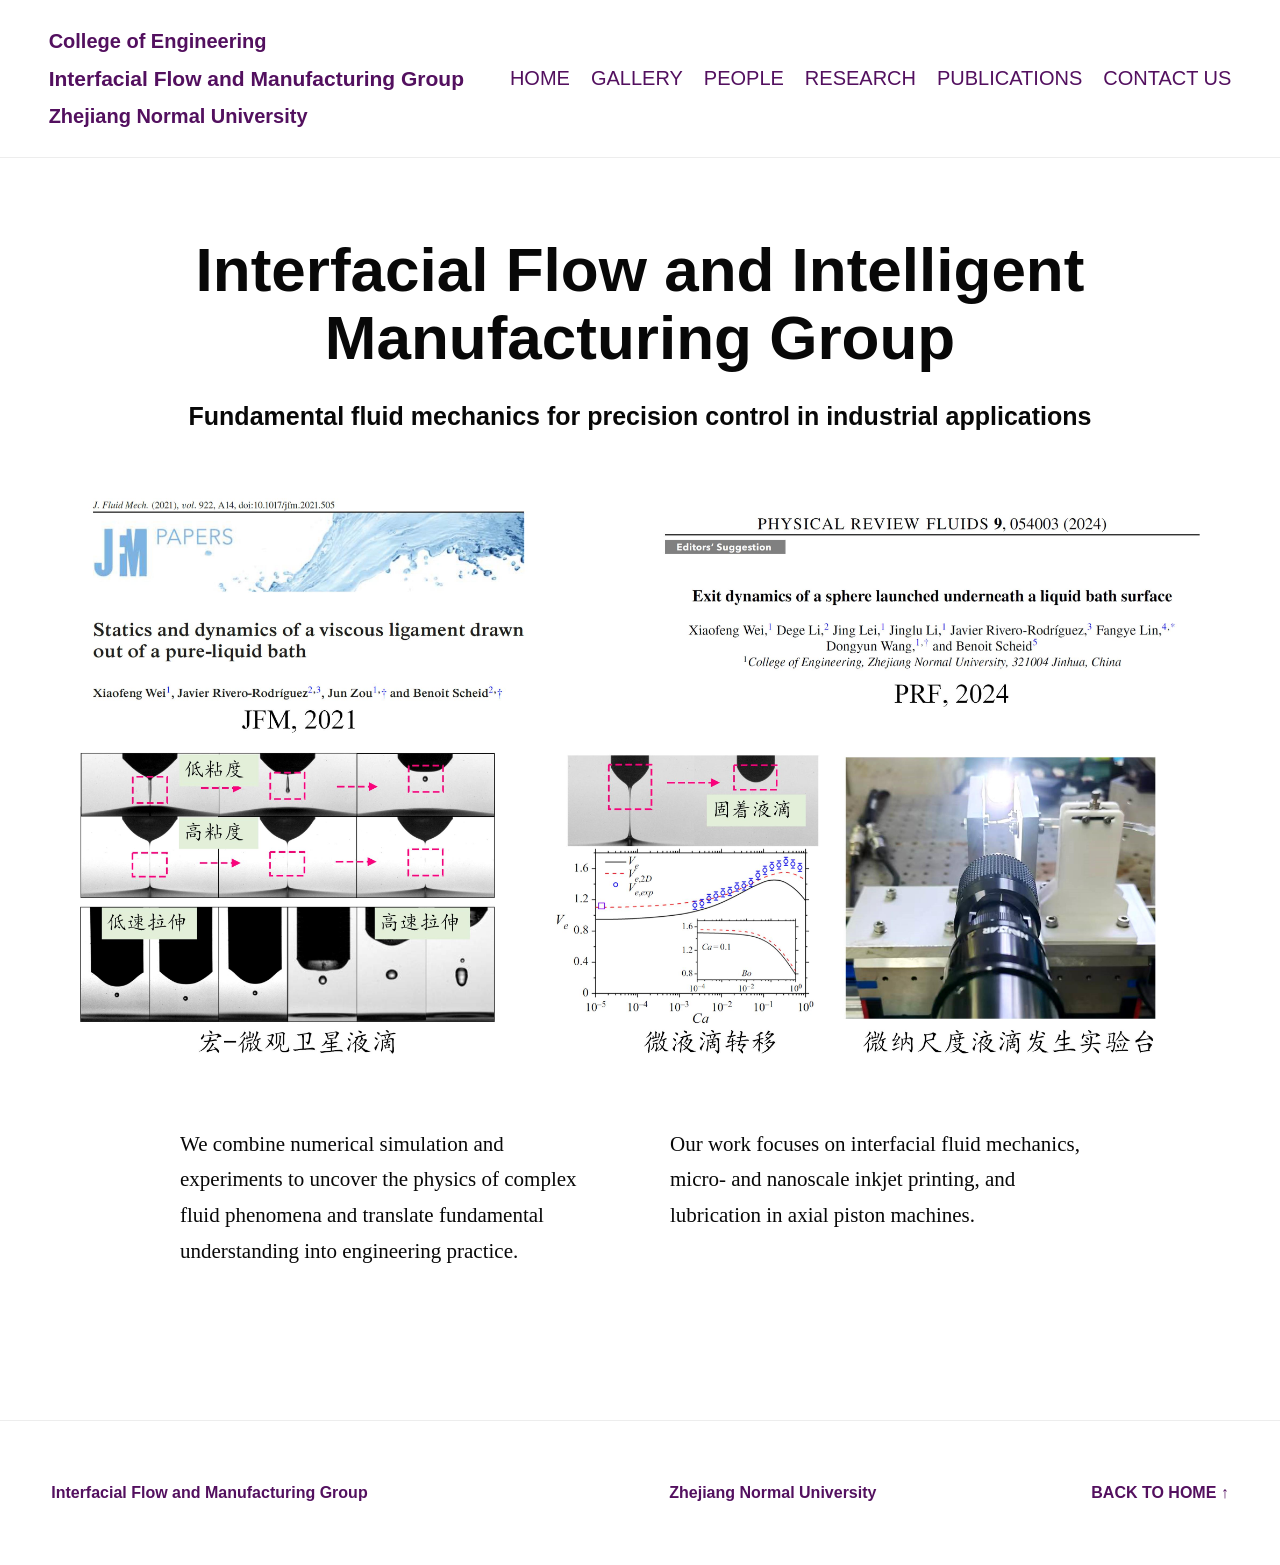
==== commit 69943348: "Split site into dedicated navigation pages" ====
--- a/docs/index.html
+++ b/docs/index.html
@@ -1,2 +1,2 @@
-<!DOCTYPE html><html lang="en"><head><meta charSet="utf-8"/><meta name="viewport" content="width=device-width, initial-scale=1"/><link rel="preload" as="image" fetchPriority="high" imageSrcSet="./images/research-results.jpg 1x"/><link rel="stylesheet" href="./_next/static/css/index.QrIq2dYN.css" data-rsc-css-href="./_next/static/css/index.QrIq2dYN.css" data-precedence="vite-rsc/importer-resources"/><link rel="modulepreload" fetchPriority="low" href="./_next/static/chunks/index-C1byKRlg.js"/><script src="./_next/static/chunks/rolldown-runtime-C60lm6uB.js" type="module" async=""></script><script src="./_next/static/chunks/framework-BgSIrAUN.js" type="module" async=""></script><link rel="modulepreload" href="./_next/static/chunks/layout-segment-context-C7aJjixn.js" crossorigin=""/><link rel="modulepreload" href="./_next/static/chunks/image-NkcGMnk-.js" crossorigin=""/><title>Interfacial Flow and Intelligent Manufacturing Group</title><meta name="description" content="The Xiaofeng Wei Research Group at Zhejiang Normal University."/><link rel="shortcut icon" href="./favicon.svg"/><link rel="icon" href="./favicon.svg"/><script>Object.assign(((self[Symbol.for("vinext.navigationRuntime")]??={bootstrap:{routeManifest:null},functions:{}}).bootstrap.rsc??={rsc:[]}),{params:{},nav:{"pathname":"/","searchParams":[]}})</script><link rel="modulepreload" href="./_next/static/chunks/index-C1byKRlg.js" />
-</head><body><main id="home"><header class="site-header"><a class="group-identity" href="#home"><span>College of Engineering</span><strong>Interfacial Flow and Manufacturing Group</strong><span>Zhejiang Normal University</span></a><nav aria-label="Main navigation"><a href="#home">HOME</a><a href="#gallery">GALLERY</a><a href="#people">PEOPLE</a><a href="#research">RESEARCH</a><a href="#publications">PUBLICATIONS</a><a href="#contact">CONTACT US</a></nav></header><section class="home-section template-section"><h1>Interfacial Flow and Intelligent Manufacturing Group</h1><p class="home-subtitle">Fundamental fluid mechanics for precision control in industrial applications</p><img src="./images/research-results.jpg" alt="Selected research on liquid ligaments, droplet transport and microscale experiments" width="2083" height="1069" loading="eager" fetchPriority="high" decoding="async" srcSet="./images/research-results.jpg 1x" class="hero-image" data-nimg="1"/><div class="home-intro"><p>We combine numerical simulation and experiments to uncover the physics of complex fluid phenomena and translate fundamental understanding into engineering practice.</p><p>Our work focuses on interfacial fluid mechanics, micro- and nanoscale inkjet printing, and lubrication in axial piston machines.</p></div></section><section class="template-section" id="gallery"><h2>Members Event Showcase</h2><article class="gallery-event"><h3>2025.07 · Invited Keynote at Droplets 2025</h3><img src="./images/droplets-2025.jpg" alt="Professor Xiaofeng Wei at the Droplets 2025 conference in Liège" width="2505" height="1003" loading="lazy" decoding="async" srcSet="./images/droplets-2025.jpg 1x" data-nimg="1"/></article><article class="gallery-event"><h3>2023–2025 · International and National Conferences</h3><img src="./images/conferences.jpg" alt="Group members attending academic conferences" width="2250" height="623" loading="lazy" decoding="async" srcSet="./images/conferences.jpg 1x" data-nimg="1"/></article><article class="gallery-event"><h3>2025.04 · Academic Exchange and Visiting Scholars</h3><img src="./images/visits.jpg" alt="Academic exchange activities and visiting scholars" width="2238" height="850" loading="lazy" decoding="async" srcSet="./images/visits.jpg 1x" data-nimg="1"/></article><article class="gallery-event"><h3>2023–2025 · Honors and Media Coverage</h3><img src="./images/honors.jpg" alt="Keynote invitation, best presentation award and media coverage" width="2628" height="1470" loading="lazy" decoding="async" srcSet="./images/honors.jpg 1x" data-nimg="1"/></article></section><section class="template-section people-page" id="people"><h2>People</h2><article class="profile-block"><div class="profile-title"><span>Principal Investigator</span><h3>Xiaofeng Wei</h3><p>Associate Professor · M.S. Supervisor</p></div><div class="profile-copy"><p>Dr. Xiaofeng Wei is an Associate Professor in the College of Engineering at Zhejiang Normal University. He received his Ph.D. from Zhejiang University and was a visiting scholar at the TIPs Laboratory, Université libre de Bruxelles.</p><p>His research spans interfacial fluid mechanics, micro- and nanoscale inkjet-printing mechanisms, and textured-surface lubrication in axial piston machines.</p></div></article><h3 class="subsection-title">Current Students</h3><div class="people-list"><div class="person-row"><strong>Jinshun Gao</strong><span>M.S. 2023–2026</span><p>Controlled liquid-bridge breakup and satellite droplet formation</p></div><div class="person-row"><strong>Wenyao Zhang</strong><span>M.S. 2023–2026</span><p>Particle effects on textured-surface friction under heavy loads</p></div><div class="person-row"><strong>Liquan Luo</strong><span>M.S. 2024–2027</span><p>Satellite droplet formation in low-to-medium viscosity liquid bridges</p></div><div class="person-row"><strong>Sirui Li</strong><span>M.S. 2024–2027</span><p>Lubrication mechanisms of textured piston-pump surfaces</p></div><div class="person-row"><strong>Xia Wu</strong><span>M.S. 2025–2028</span><p>Coating of rods immersed in liquid baths</p></div><div class="person-row"><strong>Qingrui Zhang</strong><span>M.S. 2025–2028</span><p>Stretching of liquid bridges in confined baths</p></div></div></section><section class="template-section research-page" id="research"><h2>Research</h2><div class="research-list"><article><span>01</span><div><h3>Interfacial Fluid Mechanics</h3><p>Liquid-bridge breakup, satellite-droplet formation, drop impact, antibubbles, and transport phenomena across fluid interfaces.</p></div></article><article><span>02</span><div><h3>Micro- and Nanoscale Inkjet Printing</h3><p>Physical mechanisms and printhead design for precise, controllable droplet generation in advanced manufacturing.</p></div></article><article><span>03</span><div><h3>Lubrication in Axial Piston Machines</h3><p>Textured piston/cylinder interfaces, oil-film rupture and regeneration, cavitation, friction, and efficiency optimization.</p></div></article></div><img src="./images/research-results.jpg" alt="Research results in interfacial fluid mechanics" width="2083" height="1069" loading="lazy" decoding="async" srcSet="./images/research-results.jpg 1x" class="research-banner" data-nimg="1"/></section><section class="template-section publications-page" id="publications"><h2>Selected Publications</h2><div class="publication-list"><article><span>01</span><div><p>2026</p><h3>The breakup dynamics of an asymmetric liquid bridge under quasi-static stretching</h3><em>Physics of Fluids 38, 042120</em></div></article><article><span>02</span><div><p>2026</p><h3>Spontaneous rupture and satellite formation of an inviscid ligament</h3><em>Physical Review Fluids 11, 043606</em></div></article><article><span>03</span><div><p>2025</p><h3>The butterfly effect of tiny density difference in microfluidic channel</h3><em>International Journal of Mechanical Sciences 300, 110430</em></div></article><article><span>04</span><div><p>2024</p><h3>Formation dynamics of the satellite droplet in the breakup of asymmetrical liquid bridge</h3><em>Physics of Fluids 36, 072001</em></div></article><article><span>05</span><div><p>2024</p><h3>Exit dynamics of a sphere launched underneath a liquid bath surface</h3><em>Physical Review Fluids 9, 054003 · Editors’ Suggestion</em></div></article><article><span>06</span><div><p>2024</p><h3>Enhancing the lubrication performance of oil films in piston/cylinder pairs by textures</h3><em>Physics of Fluids 36, 033607 · Editors’ Pick</em></div></article><article><span>07</span><div><p>2021</p><h3>Statics and dynamics of a viscous ligament drawn out of a pure-liquid bath</h3><em>Journal of Fluid Mechanics 922, A14</em></div></article></div><a class="external-link" href="https://mypage.zjnu.edu.cn/WXF4/zh_CN/index.htm" target="_blank" rel="noreferrer">VIEW THE COMPLETE PUBLICATION LIST ↗</a></section><section class="template-section contact-page" id="contact"><h2>Contact Us</h2><div class="contact-grid"><div><h3>Join the Group</h3><p>Students with an interest in fluid mechanics, microfluidics, precision manufacturing, and fluid-power systems are warmly encouraged to contact us.</p></div><div><h3>Office</h3><p>Room 31-307, College of Engineering<br/>Zhejiang Normal University<br/>688 Yingbin Avenue, Jinhua, Zhejiang 321004, China</p></div></div></section><footer><p>Interfacial Flow and Manufacturing Group</p><p>Zhejiang Normal University</p><a href="#home">BACK TO TOP ↑</a></footer></main><script type="module" src="./_next/static/chunks/index-C1byKRlg.js" id="_R_" async=""></script><script>((self[Symbol.for("vinext.navigationRuntime")]??={bootstrap:{routeManifest:null},functions:{}}).bootstrap.rsc??={rsc:[]}).rsc.push("2:I[\"8c0f216c4604\",[],\"Children\",1]\n")</script><script>((self[Symbol.for("vinext.navigationRuntime")]??={bootstrap:{routeManifest:null},functions:{}}).bootstrap.rsc??={rsc:[]}).rsc.push("3:I[\"593f344dc510\",[],\"GlobalErrorBoundary\",1]\n")</script><script>((self[Symbol.for("vinext.navigationRuntime")]??={bootstrap:{routeManifest:null},functions:{}}).bootstrap.rsc??={rsc:[]}).rsc.push("4:I[\"0b874ad30386\",[],\"default\",1]\n")</script><script>((self[Symbol.for("vinext.navigationRuntime")]??={bootstrap:{routeManifest:null},functions:{}}).bootstrap.rsc??={rsc:[]}).rsc.push("5:I[\"593f344dc510\",[],\"ErrorBoundary\",1]\n")</script><script>((self[Symbol.for("vinext.navigationRuntime")]??={bootstrap:{routeManifest:null},functions:{}}).bootstrap.rsc??={rsc:[]}).rsc.push("6:I[\"15c18cfaeeff\",[],\"LayoutSegmentProvider\",1]\n")</script><script>((self[Symbol.for("vinext.navigationRuntime")]??={bootstrap:{routeManifest:null},functions:{}}).bootstrap.rsc??={rsc:[]}).rsc.push("7:I[\"8c0f216c4604\",[],\"Slot\",1]\n")</script><script>((self[Symbol.for("vinext.navigationRuntime")]??={bootstrap:{routeManifest:null},functions:{}}).bootstrap.rsc??={rsc:[]}).rsc.push("8:I[\"9276801271d6\",[],\"AppRouterScrollTarget\",1]\n")</script><script>((self[Symbol.for("vinext.navigationRuntime")]??={bootstrap:{routeManifest:null},functions:{}}).bootstrap.rsc??={rsc:[]}).rsc.push("9:I[\"593f344dc510\",[],\"RedirectBoundary\",1]\n")</script><script>((self[Symbol.for("vinext.navigationRuntime")]??={bootstrap:{routeManifest:null},functions:{}}).bootstrap.rsc??={rsc:[]}).rsc.push(":HL[\"/_next/static/css/index.QrIq2dYN.css\",\"style\"     ]\n")</script><script>((self[Symbol.for("vinext.navigationRuntime")]??={bootstrap:{routeManifest:null},functions:{}}).bootstrap.rsc??={rsc:[]}).rsc.push("0:{\"__route\":\"route:/\",\"__interceptionContext\":null,\"__layoutIds\":[\"layout:/\"],\"__rootLayout\":\"/\",\"__sourcePage\":\"/page\",\"page:/\":\"$L1\",\"layout:/\":[[[[\"$\",\"link\",\"css:/_next/static/css/index.QrIq2dYN.css\",{\"rel\":\"stylesheet\",\"precedence\":\"vite-rsc/importer-resources\",\"href\":\"/_next/static/css/index.QrIq2dYN.css\",\"data-rsc-css-href\":\"/_next/static/css/index.QrIq2dYN.css\"}],\"$undefined\"],[\"$\",\"html\",null,{\"lang\":\"en\",\"children\":[\"$\",\"body\",null,{\"children\":[\"$\",\"$L2\",null,{}]}]}]],null],\"route:/\":[[[\"$\",\"meta\",null,{\"charSet\":\"utf-8\"}],[[\"$\",\"title\",\"0\",{\"children\":\"Interfacial Flow and Intelligent Manufacturing Group\"}],[\"$\",\"meta\",\"1\",{\"name\":\"description\",\"content\":\"The Xiaofeng Wei Research Group at Zhejiang Normal University.\"}],[\"$\",\"link\",\"2\",{\"rel\":\"shortcut icon\",\"href\":\"/favicon.svg\"}],[\"$\",\"link\",\"3\",{\"rel\":\"icon\",\"href\":\"/favicon.svg\"}]],[[\"$\",\"meta\",\"0\",{\"name\":\"viewport\",\"content\":\"width=device-width, initial-scale=1\"}]]],[\"$\",\"$L3\",null,{\"fallback\":\"$4\",\"children\":[\"$\",\"$L5\",null,{\"fallback\":\"$4\",\"children\":[\"$\",\"$L6\",null,{\"providerId\":\"layout:/\",\"segmentMap\":{\"children\":[]},\"children\":[\"$\",\"$L7\",null,{\"id\":\"layout:/\",\"parallelSlots\":\"$undefined\",\"children\":[\"$\",\"$L8\",null,{\"children\":[\"$\",\"$L9\",null,{\"children\":[[\"$\",\"$L6\",null,{\"providerId\":\"page:/\",\"segmentMap\":{\"children\":[\"__PAGE__\"]},\"children\":[\"$\",\"$L7\",null,{\"id\":\"page:/\"}]}],null]}]}]}]}]}]}],null,null],\"__layoutFlags\":{\"layout:/\":\"s\"},\"__artifactCompatibility\":{\"schemaVersion\":1,\"graphVersion\":\"app-route-graph:1177fd80f83fa7b0\",\"deploymentVersion\":\"45719136-086e-4e16-8afd-2fab2fffc065\",\"appElementsSchemaVersion\":1,\"rscPayloadSchemaVersion\":1,\"rootBoundaryId\":\"/\",\"renderEpoch\":null},\"__renderObservation\":{\"schemaVersion\":1,\"output\":{\"kind\":\"app-rsc\",\"mountedSlotsFingerprint\":null,\"renderEpoch\":null,\"rootBoundaryId\":\"/\",\"routeId\":\"route:/\"},\"completeness\":\"partial\",\"boundaryOutcome\":{\"kind\":\"unknown\"},\"requestApis\":[{\"kind\":\"connection\",\"status\":\"unknown\"},{\"kind\":\"cookies\",\"status\":\"unknown\"},{\"kind\":\"draftMode\",\"status\":\"unknown\"},{\"kind\":\"headers\",\"status\":\"unknown\"},{\"kind\":\"params\",\"status\":\"unknown\"},{\"kind\":\"searchParams\",\"status\":\"unknown\"}],\"dynamicFetches\":[],\"cacheTags\":[\"/\",\"_N_T_/\",\"_N_T_/index\",\"_N_T_/layout\",\"_N_T_/page\"],\"pathTags\":[\"/\"],\"cacheability\":\"unknown\",\"downgrade\":{\"target\":\"freshRender\",\"reasons\":[{\"code\":\"CP_DOWNGRADE_CACHEABILITY_UNKNOWN\",\"target\":\"freshRender\"},{\"code\":\"CP_DOWNGRADE_INCOMPLETE_OBSERVATION\",\"completeness\":\"partial\",\"target\":\"freshRender\"},{\"code\":\"CP_DOWNGRADE_UNKNOWN_REQUEST_API\",\"requestApi\":\"connection\",\"target\":\"freshRender\"},{\"code\":\"CP_DOWNGRADE_UNKNOWN_REQUEST_API\",\"requestApi\":\"cookies\",\"target\":\"freshRender\"},{\"code\":\"CP_DOWNGRADE_UNKNOWN_REQUEST_API\",\"requestApi\":\"draftMode\",\"target\":\"freshRender\"},{\"code\":\"CP_DOWNGRADE_UNKNOWN_REQUEST_API\",\"requestApi\":\"headers\",\"target\":\"freshRender\"},{\"code\":\"CP_DOWNGRADE_UNKNOWN_REQUEST_API\",\"requestApi\":\"params\",\"target\":\"freshRender\"},{\"code\":\"CP_DOWNGRADE_UNKNOWN_REQUEST_API\",\"requestApi\":\"searchParams\",\"target\":\"freshRender\"}],\"fallback\":{\"kind\":\"breakerFallback\",\"code\":\"CP_PRIVATE_DYNAMIC_DOWNGRADE\",\"mode\":\"renderFresh\",\"scope\":\"affectedOutput\",\"fields\":{\"reasonCodes\":[\"CP_DOWNGRADE_CACHEABILITY_UNKNOWN\",\"CP_DOWNGRADE_INCOMPLETE_OBSERVATION\",\"CP_DOWNGRADE_UNKNOWN_REQUEST_API\",\"CP_DOWNGRADE_UNKNOWN_REQUEST_API\",\"CP_DOWNGRADE_UNKNOWN_REQUEST_API\",\"CP_DOWNGRADE_UNKNOWN_REQUEST_API\",\"CP_DOWNGRADE_UNKNOWN_REQUEST_API\",\"CP_DOWNGRADE_UNKNOWN_REQUEST_API\"],\"target\":\"freshRender\"}},\"isPublicCacheCandidate\":false}}}\n")</script><script>((self[Symbol.for("vinext.navigationRuntime")]??={bootstrap:{routeManifest:null},functions:{}}).bootstrap.rsc??={rsc:[]}).rsc.push("a:I[\"9fb86276be8f\",[],\"default\",1]\n")</script><script>((self[Symbol.for("vinext.navigationRuntime")]??={bootstrap:{routeManifest:null},functions:{}}).bootstrap.rsc??={rsc:[]}).rsc.push("1:[\"$\",\"main\",null,{\"id\":\"home\",\"children\":[[\"$\",\"header\",null,{\"className\":\"site-header\",\"children\":[[\"$\",\"a\",null,{\"className\":\"group-identity\",\"href\":\"#home\",\"children\":[[\"$\",\"span\",null,{\"children\":\"College of Engineering\"}],[\"$\",\"strong\",null,{\"children\":\"Interfacial Flow and Manufacturing Group\"}],[\"$\",\"span\",null,{\"children\":\"Zhejiang Normal University\"}]]}],[\"$\",\"nav\",null,{\"aria-label\":\"Main navigation\",\"children\":[[\"$\",\"a\",null,{\"href\":\"#home\",\"children\":\"HOME\"}],[\"$\",\"a\",null,{\"href\":\"#gallery\",\"children\":\"GALLERY\"}],[\"$\",\"a\",null,{\"href\":\"#people\",\"children\":\"PEOPLE\"}],[\"$\",\"a\",null,{\"href\":\"#research\",\"children\":\"RESEARCH\"}],[\"$\",\"a\",null,{\"href\":\"#publications\",\"children\":\"PUBLICATIONS\"}],[\"$\",\"a\",null,{\"href\":\"#contact\",\"children\":\"CONTACT US\"}]]}]]}],[\"$\",\"section\",null,{\"className\":\"home-section template-section\",\"children\":[[\"$\",\"h1\",null,{\"children\":\"Interfacial Flow and Intelligent Manufacturing Group\"}],[\"$\",\"p\",null,{\"className\":\"home-subtitle\",\"children\":\"Fundamental fluid mechanics for precision control in industrial applications\"}],[\"$\",\"$La\",null,{\"className\":\"hero-image\",\"src\":\"/images/research-results.jpg\",\"alt\":\"Selected research on liquid ligaments, droplet transport and microscale experiments\",\"width\":2083,\"height\":1069,\"priority\":true}],[\"$\",\"div\",null,{\"className\":\"home-intro\",\"children\":[[\"$\",\"p\",null,{\"children\":\"We combine numerical simulation and experiments to uncover the physics of complex fluid phenomena and translate fundamental understanding into engineering practice.\"}],[\"$\",\"p\",null,{\"children\":\"Our work focuses on interfacial fluid mechanics, micro- and nanoscale inkjet printing, and lubrication in axial piston machines.\"}]]}]]}],[\"$\",\"section\",null,{\"className\":\"template-section\",\"id\":\"gallery\",\"children\":[[\"$\",\"h2\",null,{\"children\":\"Members Event Showcase\"}],[\"$\",\"article\",null,{\"className\":\"gallery-event\",\"children\":[[\"$\",\"h3\",null,{\"children\":\"2025.07 · Invited Keynote at Droplets 2025\"}],[\"$\",\"$La\",null,{\"src\":\"/images/droplets-2025.jpg\",\"alt\":\"Professor Xiaofeng Wei at the Droplets 2025 conference in Liège\",\"width\":2505,\"height\":1003}]]}],[\"$\",\"article\",null,{\"className\":\"gallery-event\",\"children\":[[\"$\",\"h3\",null,{\"children\":\"2023–2025 · International and National Conferences\"}],[\"$\",\"$La\",null,{\"src\":\"/images/conferences.jpg\",\"alt\":\"Group members attending academic conferences\",\"width\":2250,\"height\":623}]]}],[\"$\",\"article\",null,{\"className\":\"gallery-event\",\"children\":[[\"$\",\"h3\",null,{\"children\":\"2025.04 · Academic Exchange and Visiting Scholars\"}],[\"$\",\"$La\",null,{\"src\":\"/images/visits.jpg\",\"alt\":\"Academic exchange activities and visiting scholars\",\"width\":2238,\"height\":850}]]}],[\"$\",\"article\",null,{\"className\":\"gallery-event\",\"children\":[[\"$\",\"h3\",null,{\"children\":\"2023–2025 · Honors and Media Coverage\"}],[\"$\",\"$La\",null,{\"src\":\"/images/honors.jpg\",\"alt\":\"Keynote invitation, best presentation award and media coverage\",\"width\":2628,\"height\":1470}]]}]]}],[\"$\",\"section\",null,{\"className\":\"template-section people-page\",\"id\":\"people\",\"children\":[[\"$\",\"h2\",null,{\"children\":\"People\"}],[\"$\",\"article\",null,{\"className\":\"profile-block\",\"children\":[[\"$\",\"div\",null,{\"className\":\"profile-title\",\"children\":[[\"$\",\"span\",null,{\"children\":\"Principal Investigator\"}],[\"$\",\"h3\",null,{\"children\":\"Xiaofeng Wei\"}],[\"$\",\"p\",null,{\"children\":\"Associate Professor · M.S. Supervisor\"}]]}],[\"$\",\"div\",null,{\"className\":\"profile-copy\",\"children\":[[\"$\",\"p\",null,{\"children\":\"Dr. Xiaofeng Wei is an Associate Professor in the College of Engineering at Zhejiang Normal University. He received his Ph.D. from Zhejiang University and was a visiting scholar at the TIPs Laboratory, Université libre de Bruxelles.\"}],[\"$\",\"p\",null,{\"children\":\"His research spans interfacial fluid mechanics, micro- and nanoscale inkjet-printing mechanisms, and textured-surface lubrication in axial piston machines.\"}]]}]]}],[\"$\",\"h3\",null,{\"className\":\"subsection-title\",\"children\":\"Current Students\"}],[\"$\",\"div\",null,{\"className\":\"people-list\",\"children\":[[\"$\",\"div\",\"Jinshun Gao\",{\"className\":\"person-row\",\"children\":[[\"$\",\"strong\",null,{\"children\":\"Jinshun Gao\"}],[\"$\",\"span\",null,{\"children\":\"M.S. 2023–2026\"}],[\"$\",\"p\",null,{\"children\":\"Controlled liquid-bridge breakup and satellite droplet formation\"}]]}],[\"$\",\"div\",\"Wenyao Zhang\",{\"className\":\"person-row\",\"children\":[[\"$\",\"strong\",null,{\"children\":\"Wenyao Zhang\"}],\"$Lb\",\"$Lc\"]}],\"$Ld\",\"$Le\",\"$Lf\",\"$L10\"]}]]}],\"$L11\",\"$L12\",\"$L13\",\"$L14\"]}]\n")</script><script>((self[Symbol.for("vinext.navigationRuntime")]??={bootstrap:{routeManifest:null},functions:{}}).bootstrap.rsc??={rsc:[]}).rsc.push("b:[\"$\",\"span\",null,{\"children\":\"M.S. 2023–2026\"}]\n")</script><script>((self[Symbol.for("vinext.navigationRuntime")]??={bootstrap:{routeManifest:null},functions:{}}).bootstrap.rsc??={rsc:[]}).rsc.push("c:[\"$\",\"p\",null,{\"children\":\"Particle effects on textured-surface friction under heavy loads\"}]\n")</script><script>((self[Symbol.for("vinext.navigationRuntime")]??={bootstrap:{routeManifest:null},functions:{}}).bootstrap.rsc??={rsc:[]}).rsc.push("d:[\"$\",\"div\",\"Liquan Luo\",{\"className\":\"person-row\",\"children\":[[\"$\",\"strong\",null,{\"children\":\"Liquan Luo\"}],[\"$\",\"span\",null,{\"children\":\"M.S. 2024–2027\"}],[\"$\",\"p\",null,{\"children\":\"Satellite droplet formation in low-to-medium viscosity liquid bridges\"}]]}]\n")</script><script>((self[Symbol.for("vinext.navigationRuntime")]??={bootstrap:{routeManifest:null},functions:{}}).bootstrap.rsc??={rsc:[]}).rsc.push("e:[\"$\",\"div\",\"Sirui Li\",{\"className\":\"person-row\",\"children\":[[\"$\",\"strong\",null,{\"children\":\"Sirui Li\"}],[\"$\",\"span\",null,{\"children\":\"M.S. 2024–2027\"}],[\"$\",\"p\",null,{\"children\":\"Lubrication mechanisms of textured piston-pump surfaces\"}]]}]\n")</script><script>((self[Symbol.for("vinext.navigationRuntime")]??={bootstrap:{routeManifest:null},functions:{}}).bootstrap.rsc??={rsc:[]}).rsc.push("f:[\"$\",\"div\",\"Xia Wu\",{\"className\":\"person-row\",\"children\":[[\"$\",\"strong\",null,{\"children\":\"Xia Wu\"}],[\"$\",\"span\",null,{\"children\":\"M.S. 2025–2028\"}],[\"$\",\"p\",null,{\"children\":\"Coating of rods immersed in liquid baths\"}]]}]\n")</script><script>((self[Symbol.for("vinext.navigationRuntime")]??={bootstrap:{routeManifest:null},functions:{}}).bootstrap.rsc??={rsc:[]}).rsc.push("10:[\"$\",\"div\",\"Qingrui Zhang\",{\"className\":\"person-row\",\"children\":[[\"$\",\"strong\",null,{\"children\":\"Qingrui Zhang\"}],[\"$\",\"span\",null,{\"children\":\"M.S. 2025–2028\"}],[\"$\",\"p\",null,{\"children\":\"Stretching of liquid bridges in confined baths\"}]]}]\n")</script><script>((self[Symbol.for("vinext.navigationRuntime")]??={bootstrap:{routeManifest:null},functions:{}}).bootstrap.rsc??={rsc:[]}).rsc.push("11:[\"$\",\"section\",null,{\"className\":\"template-section research-page\",\"id\":\"research\",\"children\":[[\"$\",\"h2\",null,{\"children\":\"Research\"}],[\"$\",\"div\",null,{\"className\":\"research-list\",\"children\":[[\"$\",\"article\",null,{\"children\":[[\"$\",\"span\",null,{\"children\":\"01\"}],[\"$\",\"div\",null,{\"children\":[[\"$\",\"h3\",null,{\"children\":\"Interfacial Fluid Mechanics\"}],[\"$\",\"p\",null,{\"children\":\"Liquid-bridge breakup, satellite-droplet formation, drop impact, antibubbles, and transport phenomena across fluid interfaces.\"}]]}]]}],[\"$\",\"article\",null,{\"children\":[[\"$\",\"span\",null,{\"children\":\"02\"}],[\"$\",\"div\",null,{\"children\":[[\"$\",\"h3\",null,{\"children\":\"Micro- and Nanoscale Inkjet Printing\"}],[\"$\",\"p\",null,{\"children\":\"Physical mechanisms and printhead design for precise, controllable droplet generation in advanced manufacturing.\"}]]}]]}],[\"$\",\"article\",null,{\"children\":[[\"$\",\"span\",null,{\"children\":\"03\"}],[\"$\",\"div\",null,{\"children\":[[\"$\",\"h3\",null,{\"children\":\"Lubrication in Axial Piston Machines\"}],[\"$\",\"p\",null,{\"children\":\"Textured piston/cylinder interfaces, oil-film rupture and regeneration, cavitation, friction, and efficiency optimization.\"}]]}]]}]]}],[\"$\",\"$La\",null,{\"className\":\"research-banner\",\"src\":\"/images/research-results.jpg\",\"alt\":\"Research results in interfacial fluid mechanics\",\"width\":2083,\"height\":1069}]]}]\n")</script><script>((self[Symbol.for("vinext.navigationRuntime")]??={bootstrap:{routeManifest:null},functions:{}}).bootstrap.rsc??={rsc:[]}).rsc.push("12:[\"$\",\"section\",null,{\"className\":\"template-section publications-page\",\"id\":\"publications\",\"children\":[[\"$\",\"h2\",null,{\"children\":\"Selected Publications\"}],[\"$\",\"div\",null,{\"className\":\"publication-list\",\"children\":[[\"$\",\"article\",\"The breakup dynamics of an asymmetric liquid bridge under quasi-static stretching\",{\"children\":[[\"$\",\"span\",null,{\"children\":\"01\"}],[\"$\",\"div\",null,{\"children\":[[\"$\",\"p\",null,{\"children\":\"2026\"}],[\"$\",\"h3\",null,{\"children\":\"The breakup dynamics of an asymmetric liquid bridge under quasi-static stretching\"}],[\"$\",\"em\",null,{\"children\":\"Physics of Fluids 38, 042120\"}]]}]]}],[\"$\",\"article\",\"Spontaneous rupture and satellite formation of an inviscid ligament\",{\"children\":[[\"$\",\"span\",null,{\"children\":\"02\"}],[\"$\",\"div\",null,{\"children\":[[\"$\",\"p\",null,{\"children\":\"2026\"}],[\"$\",\"h3\",null,{\"children\":\"Spontaneous rupture and satellite formation of an inviscid ligament\"}],[\"$\",\"em\",null,{\"children\":\"Physical Review Fluids 11, 043606\"}]]}]]}],[\"$\",\"article\",\"The butterfly effect of tiny density difference in microfluidic channel\",{\"children\":[[\"$\",\"span\",null,{\"children\":\"03\"}],[\"$\",\"div\",null,{\"children\":[[\"$\",\"p\",null,{\"children\":\"2025\"}],[\"$\",\"h3\",null,{\"children\":\"The butterfly effect of tiny density difference in microfluidic channel\"}],[\"$\",\"em\",null,{\"children\":\"International Journal of Mechanical Sciences 300, 110430\"}]]}]]}],[\"$\",\"article\",\"Formation dynamics of the satellite droplet in the breakup of asymmetrical liquid bridge\",{\"children\":[[\"$\",\"span\",null,{\"children\":\"04\"}],[\"$\",\"div\",null,{\"children\":[[\"$\",\"p\",null,{\"children\":\"2024\"}],[\"$\",\"h3\",null,{\"children\":\"Formation dynamics of the satellite droplet in the breakup of asymmetrical liquid bridge\"}],[\"$\",\"em\",null,{\"children\":\"Physics of Fluids 36, 072001\"}]]}]]}],[\"$\",\"article\",\"Exit dynamics of a sphere launched underneath a liquid bath surface\",{\"children\":[[\"$\",\"span\",null,{\"children\":\"05\"}],[\"$\",\"div\",null,{\"children\":[[\"$\",\"p\",null,{\"children\":\"2024\"}],[\"$\",\"h3\",null,{\"children\":\"Exit dynamics of a sphere launched underneath a liquid bath surface\"}],[\"$\",\"em\",null,{\"children\":\"Physical Review Fluids 9, 054003 · Editors’ Suggestion\"}]]}]]}],[\"$\",\"article\",\"Enhancing the lubrication performance of oil films in piston/cylinder pairs by textures\",{\"children\":[[\"$\",\"span\",null,{\"children\":\"06\"}],[\"$\",\"div\",null,{\"children\":[[\"$\",\"p\",null,{\"children\":\"2024\"}],[\"$\",\"h3\",null,{\"children\":\"Enhancing the lubrication performance of oil films in piston/cylinder pairs by textures\"}],[\"$\",\"em\",null,{\"children\":\"Physics of Fluids 36, 033607 · Editors’ Pick\"}]]}]]}],[\"$\",\"article\",\"Statics and dynamics of a viscous ligament drawn out of a pure-liquid bath\",{\"children\":[[\"$\",\"span\",null,{\"children\":\"07\"}],[\"$\",\"div\",null,{\"children\":[[\"$\",\"p\",null,{\"children\":\"2021\"}],[\"$\",\"h3\",null,{\"children\":\"Statics and dynamics of a viscous ligament drawn out of a pure-liquid bath\"}],[\"$\",\"em\",null,{\"children\":\"Journal of Fluid Mechanics 922, A14\"}]]}]]}]]}],[\"$\",\"a\",null,{\"className\":\"external-link\",\"href\":\"https://mypage.zjnu.edu.cn/WXF4/zh_CN/index.htm\",\"target\":\"_blank\",\"rel\":\"noreferrer\",\"children\":\"VIEW THE COMPLETE PUBLICATION LIST ↗\"}]]}]\n")</script><script>((self[Symbol.for("vinext.navigationRuntime")]??={bootstrap:{routeManifest:null},functions:{}}).bootstrap.rsc??={rsc:[]}).rsc.push("13:[\"$\",\"section\",null,{\"className\":\"template-section contact-page\",\"id\":\"contact\",\"children\":[[\"$\",\"h2\",null,{\"children\":\"Contact Us\"}],[\"$\",\"div\",null,{\"className\":\"contact-grid\",\"children\":[[\"$\",\"div\",null,{\"children\":[[\"$\",\"h3\",null,{\"children\":\"Join the Group\"}],[\"$\",\"p\",null,{\"children\":\"Students with an interest in fluid mechanics, microfluidics, precision manufacturing, and fluid-power systems are warmly encouraged to contact us.\"}]]}],[\"$\",\"div\",null,{\"children\":[[\"$\",\"h3\",null,{\"children\":\"Office\"}],[\"$\",\"p\",null,{\"children\":[\"Room 31-307, College of Engineering\",[\"$\",\"br\",null,{}],\"Zhejiang Normal University\",[\"$\",\"br\",null,{}],\"688 Yingbin Avenue, Jinhua, Zhejiang 321004, China\"]}]]}]]}]]}]\n")</script><script>((self[Symbol.for("vinext.navigationRuntime")]??={bootstrap:{routeManifest:null},functions:{}}).bootstrap.rsc??={rsc:[]}).rsc.push("14:[\"$\",\"footer\",null,{\"children\":[[\"$\",\"p\",null,{\"children\":\"Interfacial Flow and Manufacturing Group\"}],[\"$\",\"p\",null,{\"children\":\"Zhejiang Normal University\"}],[\"$\",\"a\",null,{\"href\":\"#home\",\"children\":\"BACK TO TOP ↑\"}]]}]\n")</script><script>Object.assign(((self[Symbol.for("vinext.navigationRuntime")]??={bootstrap:{routeManifest:null},functions:{}}).bootstrap.rsc??={rsc:[]}),{"initialCacheKind":"static"});((self[Symbol.for("vinext.navigationRuntime")]??={bootstrap:{routeManifest:null},functions:{}}).bootstrap.rsc??={rsc:[]}).done=true</script></body></html>+<!DOCTYPE html><html lang="en"><head><meta charSet="utf-8"/><meta name="viewport" content="width=device-width, initial-scale=1"/><link rel="preload" as="image" fetchPriority="high" imageSrcSet="./images/research-results.jpg 1x"/><link rel="stylesheet" href="./_next/static/css/index.unRhFeHn.css" data-rsc-css-href="./_next/static/css/index.unRhFeHn.css" data-precedence="vite-rsc/importer-resources"/><link rel="modulepreload" fetchPriority="low" href="./_next/static/chunks/index-K-dWIPGt.js"/><script src="./_next/static/chunks/rolldown-runtime-C60lm6uB.js" type="module" async=""></script><script src="./_next/static/chunks/framework-BgSIrAUN.js" type="module" async=""></script><link rel="modulepreload" href="./_next/static/chunks/layout-segment-context-oayUDeO6.js" crossorigin=""/><link rel="modulepreload" href="./_next/static/chunks/image-DQ3qL8I-.js" crossorigin=""/><title>Interfacial Flow and Intelligent Manufacturing Group</title><meta name="description" content="The Xiaofeng Wei Research Group at Zhejiang Normal University."/><meta property="og:title" content="Interfacial Flow and Intelligent Manufacturing Group"/><meta property="og:description" content="The Xiaofeng Wei Research Group at Zhejiang Normal University."/><meta name="twitter:card" content="summary"/><meta name="twitter:title" content="Interfacial Flow and Intelligent Manufacturing Group"/><meta name="twitter:description" content="The Xiaofeng Wei Research Group at Zhejiang Normal University."/><link rel="shortcut icon" href="./favicon.svg"/><link rel="icon" href="./favicon.svg"/><script>Object.assign(((self[Symbol.for("vinext.navigationRuntime")]??={bootstrap:{routeManifest:null},functions:{}}).bootstrap.rsc??={rsc:[]}),{params:{},nav:{"pathname":"/","searchParams":[]}})</script><link rel="modulepreload" href="./_next/static/chunks/index-K-dWIPGt.js" />
+</head><body><header class="site-header"><a class="group-identity" href="./"><span>College of Engineering</span><strong>Interfacial Flow and Manufacturing Group</strong><span>Zhejiang Normal University</span></a><nav aria-label="Main navigation"><a href="./">HOME</a><a href="./gallery/">GALLERY</a><a href="./people/">PEOPLE</a><a href="./research/">RESEARCH</a><a href="./publications/">PUBLICATIONS</a><a href="./contact/">CONTACT US</a></nav></header><main><section class="home-section template-section"><h1>Interfacial Flow and Intelligent Manufacturing Group</h1><p class="home-subtitle">Fundamental fluid mechanics for precision control in industrial applications</p><img src="./images/research-results.jpg" alt="Selected research on liquid ligaments, droplet transport and microscale experiments" width="2083" height="1069" loading="eager" fetchPriority="high" decoding="async" srcSet="./images/research-results.jpg 1x" class="hero-image" data-nimg="1"/><div class="home-intro"><p>We combine numerical simulation and experiments to uncover the physics of complex fluid phenomena and translate fundamental understanding into engineering practice.</p><p>Our work focuses on interfacial fluid mechanics, micro- and nanoscale inkjet printing, and lubrication in axial piston machines.</p></div></section></main><footer><p>Interfacial Flow and Manufacturing Group</p><p>Zhejiang Normal University</p><a href="./">BACK TO HOME ↑</a></footer><script type="module" src="./_next/static/chunks/index-K-dWIPGt.js" id="_R_" async=""></script><script>((self[Symbol.for("vinext.navigationRuntime")]??={bootstrap:{routeManifest:null},functions:{}}).bootstrap.rsc??={rsc:[]}).rsc.push("2:I[\"8c0f216c4604\",[],\"Children\",1]\n")</script><script>((self[Symbol.for("vinext.navigationRuntime")]??={bootstrap:{routeManifest:null},functions:{}}).bootstrap.rsc??={rsc:[]}).rsc.push("3:I[\"593f344dc510\",[],\"GlobalErrorBoundary\",1]\n")</script><script>((self[Symbol.for("vinext.navigationRuntime")]??={bootstrap:{routeManifest:null},functions:{}}).bootstrap.rsc??={rsc:[]}).rsc.push("4:I[\"0b874ad30386\",[],\"default\",1]\n")</script><script>((self[Symbol.for("vinext.navigationRuntime")]??={bootstrap:{routeManifest:null},functions:{}}).bootstrap.rsc??={rsc:[]}).rsc.push("5:I[\"593f344dc510\",[],\"ErrorBoundary\",1]\n")</script><script>((self[Symbol.for("vinext.navigationRuntime")]??={bootstrap:{routeManifest:null},functions:{}}).bootstrap.rsc??={rsc:[]}).rsc.push("6:I[\"15c18cfaeeff\",[],\"LayoutSegmentProvider\",1]\n")</script><script>((self[Symbol.for("vinext.navigationRuntime")]??={bootstrap:{routeManifest:null},functions:{}}).bootstrap.rsc??={rsc:[]}).rsc.push("7:I[\"8c0f216c4604\",[],\"Slot\",1]\n")</script><script>((self[Symbol.for("vinext.navigationRuntime")]??={bootstrap:{routeManifest:null},functions:{}}).bootstrap.rsc??={rsc:[]}).rsc.push("8:I[\"9276801271d6\",[],\"AppRouterScrollTarget\",1]\n")</script><script>((self[Symbol.for("vinext.navigationRuntime")]??={bootstrap:{routeManifest:null},functions:{}}).bootstrap.rsc??={rsc:[]}).rsc.push("9:I[\"593f344dc510\",[],\"RedirectBoundary\",1]\n")</script><script>((self[Symbol.for("vinext.navigationRuntime")]??={bootstrap:{routeManifest:null},functions:{}}).bootstrap.rsc??={rsc:[]}).rsc.push(":HL[\"/_next/static/css/index.unRhFeHn.css\",\"style\"     ]\n")</script><script>((self[Symbol.for("vinext.navigationRuntime")]??={bootstrap:{routeManifest:null},functions:{}}).bootstrap.rsc??={rsc:[]}).rsc.push("0:{\"__route\":\"route:/\",\"__interceptionContext\":null,\"__layoutIds\":[\"layout:/\"],\"__rootLayout\":\"/\",\"__sourcePage\":\"/page\",\"page:/\":\"$L1\",\"layout:/\":[[[[\"$\",\"link\",\"css:/_next/static/css/index.unRhFeHn.css\",{\"rel\":\"stylesheet\",\"precedence\":\"vite-rsc/importer-resources\",\"href\":\"/_next/static/css/index.unRhFeHn.css\",\"data-rsc-css-href\":\"/_next/static/css/index.unRhFeHn.css\"}],\"$undefined\"],[\"$\",\"html\",null,{\"lang\":\"en\",\"children\":[\"$\",\"body\",null,{\"children\":[[\"$\",\"header\",null,{\"className\":\"site-header\",\"children\":[[\"$\",\"a\",null,{\"className\":\"group-identity\",\"href\":\"/\",\"children\":[[\"$\",\"span\",null,{\"children\":\"College of Engineering\"}],[\"$\",\"strong\",null,{\"children\":\"Interfacial Flow and Manufacturing Group\"}],[\"$\",\"span\",null,{\"children\":\"Zhejiang Normal University\"}]]}],[\"$\",\"nav\",null,{\"aria-label\":\"Main navigation\",\"children\":[[\"$\",\"a\",null,{\"href\":\"/\",\"children\":\"HOME\"}],[\"$\",\"a\",null,{\"href\":\"/gallery\",\"children\":\"GALLERY\"}],[\"$\",\"a\",null,{\"href\":\"/people\",\"children\":\"PEOPLE\"}],[\"$\",\"a\",null,{\"href\":\"/research\",\"children\":\"RESEARCH\"}],[\"$\",\"a\",null,{\"href\":\"/publications\",\"children\":\"PUBLICATIONS\"}],[\"$\",\"a\",null,{\"href\":\"/contact\",\"children\":\"CONTACT US\"}]]}]]}],[\"$\",\"main\",null,{\"children\":[\"$\",\"$L2\",null,{}]}],[\"$\",\"footer\",null,{\"children\":[[\"$\",\"p\",null,{\"children\":\"Interfacial Flow and Manufacturing Group\"}],[\"$\",\"p\",null,{\"children\":\"Zhejiang Normal University\"}],[\"$\",\"a\",null,{\"href\":\"/\",\"children\":\"BACK TO HOME ↑\"}]]}]]}]}]],null],\"route:/\":[[[\"$\",\"meta\",null,{\"charSet\":\"utf-8\"}],[[\"$\",\"title\",\"0\",{\"children\":\"Interfacial Flow and Intelligent Manufacturing Group\"}],[\"$\",\"meta\",\"1\",{\"name\":\"description\",\"content\":\"The Xiaofeng Wei Research Group at Zhejiang Normal University.\"}],[\"$\",\"meta\",\"2\",{\"property\":\"og:title\",\"content\":\"Interfacial Flow and Intelligent Manufacturing Group\"}],[\"$\",\"meta\",\"3\",{\"property\":\"og:description\",\"content\":\"The Xiaofeng Wei Research Group at Zhejiang Normal University.\"}],[\"$\",\"meta\",\"4\",{\"name\":\"twitter:card\",\"content\":\"summary\"}],[\"$\",\"meta\",\"5\",{\"name\":\"twitter:title\",\"content\":\"Interfacial Flow and Intelligent Manufacturing Group\"}],[\"$\",\"meta\",\"6\",{\"name\":\"twitter:description\",\"content\":\"The Xiaofeng Wei Research Group at Zhejiang Normal University.\"}],[\"$\",\"link\",\"7\",{\"rel\":\"shortcut icon\",\"href\":\"/favicon.svg\"}],[\"$\",\"link\",\"8\",{\"rel\":\"icon\",\"href\":\"/favicon.svg\"}]],[[\"$\",\"meta\",\"0\",{\"name\":\"viewport\",\"content\":\"width=device-width, initial-scale=1\"}]]],[\"$\",\"$L3\",null,{\"fallback\":\"$4\",\"children\":[\"$\",\"$L5\",null,{\"fallback\":\"$4\",\"children\":[\"$\",\"$L6\",null,{\"providerId\":\"layout:/\",\"segmentMap\":{\"children\":[]},\"children\":[\"$\",\"$L7\",null,{\"id\":\"layout:/\",\"parallelSlots\":\"$undefined\",\"children\":[\"$\",\"$L8\",null,{\"children\":[\"$\",\"$L9\",null,{\"children\":[[\"$\",\"$L6\",null,{\"providerId\":\"page:/\",\"segmentMap\":{\"children\":[\"__PAGE__\"]},\"children\":[\"$\",\"$L7\",null,{\"id\":\"page:/\"}]}],null]}]}]}]}]}]}],null,null],\"__layoutFlags\":{\"layout:/\":\"s\"},\"__artifactCompatibility\":{\"schemaVersion\":1,\"graphVersion\":\"app-route-graph:1177fd80f83fa7b0\",\"deploymentVersion\":\"852dd052-8e10-4d7c-a132-2b1724e251b2\",\"appElementsSchemaVersion\":1,\"rscPayloadSchemaVersion\":1,\"rootBoundaryId\":\"/\",\"renderEpoch\":null},\"__renderObservation\":{\"schemaVersion\":1,\"output\":{\"kind\":\"app-rsc\",\"mountedSlotsFingerprint\":null,\"renderEpoch\":null,\"rootBoundaryId\":\"/\",\"routeId\":\"route:/\"},\"completeness\":\"partial\",\"boundaryOutcome\":{\"kind\":\"unknown\"},\"requestApis\":[{\"kind\":\"connection\",\"status\":\"unknown\"},{\"kind\":\"cookies\",\"status\":\"unknown\"},{\"kind\":\"draftMode\",\"status\":\"unknown\"},{\"kind\":\"headers\",\"status\":\"unknown\"},{\"kind\":\"params\",\"status\":\"unknown\"},{\"kind\":\"searchParams\",\"status\":\"unknown\"}],\"dynamicFetches\":[],\"cacheTags\":[\"/\",\"_N_T_/\",\"_N_T_/index\",\"_N_T_/layout\",\"_N_T_/page\"],\"pathTags\":[\"/\"],\"cacheability\":\"unknown\",\"downgrade\":{\"target\":\"freshRender\",\"reasons\":[{\"code\":\"CP_DOWNGRADE_CACHEABILITY_UNKNOWN\",\"target\":\"freshRender\"},{\"code\":\"CP_DOWNGRADE_INCOMPLETE_OBSERVATION\",\"completeness\":\"partial\",\"target\":\"freshRender\"},{\"code\":\"CP_DOWNGRADE_UNKNOWN_REQUEST_API\",\"requestApi\":\"connection\",\"target\":\"freshRender\"},{\"code\":\"CP_DOWNGRADE_UNKNOWN_REQUEST_API\",\"requestApi\":\"cookies\",\"target\":\"freshRender\"},{\"code\":\"CP_DOWNGRADE_UNKNOWN_REQUEST_API\",\"requestApi\":\"draftMode\",\"target\":\"freshRender\"},{\"code\":\"CP_DOWNGRADE_UNKNOWN_REQUEST_API\",\"requestApi\":\"headers\",\"target\":\"freshRender\"},{\"code\":\"CP_DOWNGRADE_UNKNOWN_REQUEST_API\",\"requestApi\":\"params\",\"target\":\"freshRender\"},{\"code\":\"CP_DOWNGRADE_UNKNOWN_REQUEST_API\",\"requestApi\":\"searchParams\",\"target\":\"freshRender\"}],\"fallback\":{\"kind\":\"breakerFallback\",\"code\":\"CP_PRIVATE_DYNAMIC_DOWNGRADE\",\"mode\":\"renderFresh\",\"scope\":\"affectedOutput\",\"fields\":{\"reasonCodes\":[\"CP_DOWNGRADE_CACHEABILITY_UNKNOWN\",\"CP_DOWNGRADE_INCOMPLETE_OBSERVATION\",\"CP_DOWNGRADE_UNKNOWN_REQUEST_API\",\"CP_DOWNGRADE_UNKNOWN_REQUEST_API\",\"CP_DOWNGRADE_UNKNOWN_REQUEST_API\",\"CP_DOWNGRADE_UNKNOWN_REQUEST_API\",\"CP_DOWNGRADE_UNKNOWN_REQUEST_API\",\"CP_DOWNGRADE_UNKNOWN_REQUEST_API\"],\"target\":\"freshRender\"}},\"isPublicCacheCandidate\":false}}}\n")</script><script>((self[Symbol.for("vinext.navigationRuntime")]??={bootstrap:{routeManifest:null},functions:{}}).bootstrap.rsc??={rsc:[]}).rsc.push("a:I[\"9fb86276be8f\",[],\"default\",1]\n")</script><script>((self[Symbol.for("vinext.navigationRuntime")]??={bootstrap:{routeManifest:null},functions:{}}).bootstrap.rsc??={rsc:[]}).rsc.push("1:[\"$\",\"section\",null,{\"className\":\"home-section template-section\",\"children\":[[\"$\",\"h1\",null,{\"children\":\"Interfacial Flow and Intelligent Manufacturing Group\"}],[\"$\",\"p\",null,{\"className\":\"home-subtitle\",\"children\":\"Fundamental fluid mechanics for precision control in industrial applications\"}],[\"$\",\"$La\",null,{\"className\":\"hero-image\",\"src\":\"/images/research-results.jpg\",\"alt\":\"Selected research on liquid ligaments, droplet transport and microscale experiments\",\"width\":2083,\"height\":1069,\"priority\":true}],[\"$\",\"div\",null,{\"className\":\"home-intro\",\"children\":[[\"$\",\"p\",null,{\"children\":\"We combine numerical simulation and experiments to uncover the physics of complex fluid phenomena and translate fundamental understanding into engineering practice.\"}],[\"$\",\"p\",null,{\"children\":\"Our work focuses on interfacial fluid mechanics, micro- and nanoscale inkjet printing, and lubrication in axial piston machines.\"}]]}]]}]\n")</script><script>Object.assign(((self[Symbol.for("vinext.navigationRuntime")]??={bootstrap:{routeManifest:null},functions:{}}).bootstrap.rsc??={rsc:[]}),{"initialCacheKind":"static"});((self[Symbol.for("vinext.navigationRuntime")]??={bootstrap:{routeManifest:null},functions:{}}).bootstrap.rsc??={rsc:[]}).done=true</script></body></html>
--- a/docs/_next/static/css/index.unRhFeHn.css
+++ b/docs/_next/static/css/index.unRhFeHn.css
@@ -0,0 +1,2 @@
+/*! tailwindcss v4.2.1 | MIT License | https://tailwindcss.com */
+@layer properties{@supports (((-webkit-hyphens:none)) and (not (margin-trim:inline))) or ((-moz-orient:inline) and (not (color:rgb(from red r g b)))){*,:before,:after{--tw-blur:initial;--tw-brightness:initial;--tw-contrast:initial;--tw-grayscale:initial;--tw-hue-rotate:initial;--tw-invert:initial;--tw-opacity:initial;--tw-saturate:initial;--tw-sepia:initial;--tw-drop-shadow:initial;--tw-drop-shadow-color:initial;--tw-drop-shadow-alpha:100%;--tw-drop-shadow-size:initial}::backdrop{--tw-blur:initial;--tw-brightness:initial;--tw-contrast:initial;--tw-grayscale:initial;--tw-hue-rotate:initial;--tw-invert:initial;--tw-opacity:initial;--tw-saturate:initial;--tw-sepia:initial;--tw-drop-shadow:initial;--tw-drop-shadow-color:initial;--tw-drop-shadow-alpha:100%;--tw-drop-shadow-size:initial}}}@layer theme{:root,:host{--font-sans:ui-sans-serif, system-ui, sans-serif, "Apple Color Emoji", "Segoe UI Emoji", "Segoe UI Symbol", "Noto Color Emoji";--font-mono:ui-monospace, SFMono-Regular, Menlo, Monaco, Consolas, "Liberation Mono", "Courier New", monospace;--spacing:.25rem;--default-transition-duration:.15s;--default-transition-timing-function:cubic-bezier(.4, 0, .2, 1);--default-font-family:var(--font-sans);--default-mono-font-family:var(--font-mono)}}@layer base{*,:after,:before{box-sizing:border-box;border:0 solid;margin:0;padding:0}::backdrop{box-sizing:border-box;border:0 solid;margin:0;padding:0}::file-selector-button{box-sizing:border-box;border:0 solid;margin:0;padding:0}html,:host{-webkit-text-size-adjust:100%;tab-size:4;line-height:1.5;font-family:var(--default-font-family,ui-sans-serif, system-ui, sans-serif, "Apple Color Emoji", "Segoe UI Emoji", "Segoe UI Symbol", "Noto Color Emoji");font-feature-settings:var(--default-font-feature-settings,normal);font-variation-settings:var(--default-font-variation-settings,normal);-webkit-tap-highlight-color:transparent}hr{height:0;color:inherit;border-top-width:1px}abbr:where([title]){-webkit-text-decoration:underline dotted;text-decoration:underline dotted}h1,h2,h3,h4,h5,h6{font-size:inherit;font-weight:inherit}a{color:inherit;-webkit-text-decoration:inherit;-webkit-text-decoration:inherit;-webkit-text-decoration:inherit;-webkit-text-decoration:inherit;text-decoration:inherit}b,strong{font-weight:bolder}code,kbd,samp,pre{font-family:var(--default-mono-font-family,ui-monospace, SFMono-Regular, Menlo, Monaco, Consolas, "Liberation Mono", "Courier New", monospace);font-feature-settings:var(--default-mono-font-feature-settings,normal);font-variation-settings:var(--default-mono-font-variation-settings,normal);font-size:1em}small{font-size:80%}sub,sup{vertical-align:baseline;font-size:75%;line-height:0;position:relative}sub{bottom:-.25em}sup{top:-.5em}table{text-indent:0;border-color:inherit;border-collapse:collapse}:-moz-focusring{outline:auto}progress{vertical-align:baseline}summary{display:list-item}ol,ul,menu{list-style:none}img,svg,video,canvas,audio,iframe,embed,object{vertical-align:middle;display:block}img,video{max-width:100%;height:auto}button,input,select,optgroup,textarea{font:inherit;font-feature-settings:inherit;font-variation-settings:inherit;letter-spacing:inherit;color:inherit;opacity:1;background-color:#0000;border-radius:0}::file-selector-button{font:inherit;font-feature-settings:inherit;font-variation-settings:inherit;letter-spacing:inherit;color:inherit;opacity:1;background-color:#0000;border-radius:0}:where(select:is([multiple],[size])) optgroup{font-weight:bolder}:where(select:is([multiple],[size])) optgroup option{padding-inline-start:20px}::file-selector-button{margin-inline-end:4px}::placeholder{opacity:1}@supports (not ((-webkit-appearance:-apple-pay-button))) or (contain-intrinsic-size:1px){::placeholder{color:currentColor}@supports (color:color-mix(in lab, red, red)){::placeholder{color:color-mix(in oklab, currentcolor 50%, transparent)}}}textarea{resize:vertical}::-webkit-search-decoration{-webkit-appearance:none}::-webkit-date-and-time-value{min-height:1lh;text-align:inherit}::-webkit-datetime-edit{display:inline-flex}::-webkit-datetime-edit-fields-wrapper{padding:0}::-webkit-datetime-edit{padding-block:0}::-webkit-datetime-edit-year-field{padding-block:0}::-webkit-datetime-edit-month-field{padding-block:0}::-webkit-datetime-edit-day-field{padding-block:0}::-webkit-datetime-edit-hour-field{padding-block:0}::-webkit-datetime-edit-minute-field{padding-block:0}::-webkit-datetime-edit-second-field{padding-block:0}::-webkit-datetime-edit-millisecond-field{padding-block:0}::-webkit-datetime-edit-meridiem-field{padding-block:0}::-webkit-calendar-picker-indicator{line-height:1}:-moz-ui-invalid{box-shadow:none}button,input:where([type=button],[type=reset],[type=submit]){-webkit-appearance:button;appearance:button}::file-selector-button{-webkit-appearance:button;appearance:button}::-webkit-inner-spin-button{height:auto}::-webkit-outer-spin-button{height:auto}[hidden]:where(:not([hidden=until-found])){display:none!important}}@layer components;@layer utilities{.visible{visibility:visible}.absolute{position:absolute}.fixed{position:fixed}.relative{position:relative}.static{position:static}.sticky{position:sticky}.start{inset-inline-start:var(--spacing)}.end{inset-inline-end:var(--spacing)}.flex{display:flex}.hidden{display:none}.inline-flex{display:inline-flex}.table{display:table}.resize{resize:both}.blur{--tw-blur:blur(8px);filter:var(--tw-blur,) var(--tw-brightness,) var(--tw-contrast,) var(--tw-grayscale,) var(--tw-hue-rotate,) var(--tw-invert,) var(--tw-saturate,) var(--tw-sepia,) var(--tw-drop-shadow,)}.grayscale{--tw-grayscale:grayscale(100%);filter:var(--tw-blur,) var(--tw-brightness,) var(--tw-contrast,) var(--tw-grayscale,) var(--tw-hue-rotate,) var(--tw-invert,) var(--tw-saturate,) var(--tw-sepia,) var(--tw-drop-shadow,)}.transition{transition-property:color,background-color,border-color,outline-color,text-decoration-color,fill,stroke,--tw-gradient-from,--tw-gradient-via,--tw-gradient-to,opacity,box-shadow,transform,translate,scale,rotate,filter,-webkit-backdrop-filter,backdrop-filter,display,content-visibility,overlay,pointer-events;transition-timing-function:var(--tw-ease,var(--default-transition-timing-function));transition-duration:var(--tw-duration,var(--default-transition-duration))}}:root{--purple:#53105f;--black:#080808;--line:#ededed}*{box-sizing:border-box}html{scroll-behavior:smooth}body{color:var(--black);background:#fff;margin:0;font-family:Arial,Helvetica,sans-serif}a{color:inherit;text-decoration:none}img{display:block}.site-header{min-height:158px;color:var(--purple);border-bottom:1px solid var(--line);justify-content:space-between;align-items:center;gap:34px;padding:14px 3.8vw 15px;display:flex}.group-identity{flex-direction:column;flex:none;gap:17px;width:425px;font-size:20px;font-weight:700;line-height:1;display:flex}.group-identity strong{white-space:nowrap;font-size:21px}nav{white-space:nowrap;align-items:center;gap:21px;font-size:20px;display:flex}nav a:hover{text-underline-offset:5px;text-decoration:underline}.template-section{width:min(1120px,88vw);margin:0 auto;padding:0 0 150px;scroll-margin-top:30px}.subpage>h1,.home-section>h1{text-align:center;margin:0;padding:0 0 46px;font-size:58px;font-weight:800;line-height:1.1}.home-section{padding-top:78px}.home-section>h1{max-width:1100px;margin:auto;font-size:62px}.home-subtitle{text-align:center;margin:-20px 0 58px;font-size:25px;font-weight:700}.hero-image{width:100%;height:auto}.home-intro{grid-template-columns:1fr 1fr;gap:60px;max-width:920px;margin:58px auto 0;font-family:Georgia,Times New Roman,serif;font-size:21px;line-height:1.7;display:grid}.gallery-event{margin:0 0 105px}.subpage{min-height:calc(100vh - 303px);padding-top:20px}.gallery-event h2{text-align:center;margin:0 0 20px;font-size:30px;line-height:1.25}.gallery-event img{width:100%;height:auto}.people-page,.research-page,.publications-page,.contact-page{padding-top:20px}.profile-block{border-top:2px solid #111;border-bottom:1px solid #111;grid-template-columns:36% 1fr;gap:65px;padding:55px 0;display:grid}.profile-title>span{color:var(--purple);text-transform:uppercase;font-size:17px;font-weight:700}.profile-title h2{margin:22px 0 8px;font-size:45px}.profile-title p{margin:0;font-size:19px}.profile-copy{font-family:Georgia,Times New Roman,serif;font-size:20px;line-height:1.65}.profile-copy p:first-child{margin-top:0}.subsection-title{text-align:center;margin:75px 0 25px;font-size:38px}.people-list{border-top:2px solid #111}.person-row{border-bottom:1px solid #bbb;grid-template-columns:170px 175px 1fr;align-items:center;gap:30px;padding:25px 10px;display:grid}.person-row strong{font-size:22px}.person-row span{color:var(--purple);font-weight:700}.person-row p{margin:0;font-family:Georgia,Times New Roman,serif;font-size:18px}.research-list{border-top:2px solid #111}.research-list article{border-bottom:1px solid #aaa;grid-template-columns:100px 1fr;gap:35px;padding:46px 12px;display:grid}.research-list article>span{color:var(--purple);font-size:22px;font-weight:700}.research-list h2{margin:0 0 14px;font-size:33px}.research-list p{max-width:800px;margin:0;font-family:Georgia,Times New Roman,serif;font-size:20px;line-height:1.55}.research-banner{width:100%;height:auto;margin-top:70px}.publication-list{border-top:2px solid #111}.publication-list article{border-bottom:1px solid #aaa;grid-template-columns:75px 1fr;gap:25px;padding:28px 10px 32px;display:grid}.publication-list article>span{color:var(--purple);font-weight:700}.publication-list p{color:var(--purple);margin:0 0 8px;font-weight:700}.publication-list h2{margin:0 0 10px;font-family:Georgia,Times New Roman,serif;font-size:24px;line-height:1.3}.publication-list em{font-size:16px}.external-link{width:max-content;color:var(--purple);border-bottom:2px solid var(--purple);margin:48px auto 0;padding-bottom:6px;font-size:18px;font-weight:700;display:block}.contact-page{padding-bottom:100px}.contact-grid{border-top:2px solid #111;grid-template-columns:1fr 1fr;gap:80px;padding:55px 0 0;display:grid}.contact-grid h2{color:var(--purple);margin:0 0 18px;font-size:27px}.contact-grid p{margin:0;font-family:Georgia,Times New Roman,serif;font-size:20px;line-height:1.7}footer{min-height:145px;color:var(--purple);border-top:1px solid var(--line);grid-template-columns:1.5fr 1fr auto;align-items:center;gap:30px;padding:30px 4vw;font-size:16px;font-weight:700;display:grid}@media (max-width:1000px){.site-header{flex-direction:column;align-items:flex-start;padding:24px 5vw}.group-identity{gap:10px;width:auto;min-width:0}.group-identity strong{white-space:normal}nav{gap:18px;width:100%;padding-bottom:7px;font-size:17px;overflow-x:auto}.subpage>h1,.home-section>h1{font-size:46px}.home-subtitle{font-size:20px}}@media (max-width:700px){.site-header{min-height:auto}.group-identity{font-size:16px}.group-identity strong{font-size:19px;line-height:1.2}.template-section{width:92vw;padding-bottom:95px}.home-section{padding-top:55px}.subpage>h1,.home-section>h1{padding-bottom:34px;font-size:35px}.home-subtitle{margin:-14px 0 35px;font-size:17px;line-height:1.4}.home-intro,.contact-grid{grid-template-columns:1fr;gap:20px;font-size:18px}.gallery-event{margin-bottom:70px}.gallery-event h2{font-size:21px}.profile-block{grid-template-columns:1fr;gap:25px}.profile-title h2{font-size:36px}.profile-copy,.research-list p,.contact-grid p{font-size:18px}.person-row{grid-template-columns:1fr 1fr;gap:8px 16px}.person-row p{grid-column:1/-1}.research-list article{grid-template-columns:50px 1fr;gap:12px;padding:32px 4px}.research-list h2{font-size:25px}.publication-list article{grid-template-columns:40px 1fr;gap:12px}.publication-list h2{font-size:20px}footer{grid-template-columns:1fr;gap:8px}}@property --tw-blur{syntax:"*";inherits:false}@property --tw-brightness{syntax:"*";inherits:false}@property --tw-contrast{syntax:"*";inherits:false}@property --tw-grayscale{syntax:"*";inherits:false}@property --tw-hue-rotate{syntax:"*";inherits:false}@property --tw-invert{syntax:"*";inherits:false}@property --tw-opacity{syntax:"*";inherits:false}@property --tw-saturate{syntax:"*";inherits:false}@property --tw-sepia{syntax:"*";inherits:false}@property --tw-drop-shadow{syntax:"*";inherits:false}@property --tw-drop-shadow-color{syntax:"*";inherits:false}@property --tw-drop-shadow-alpha{syntax:"<percentage>";inherits:false;initial-value:100%}@property --tw-drop-shadow-size{syntax:"*";inherits:false}
